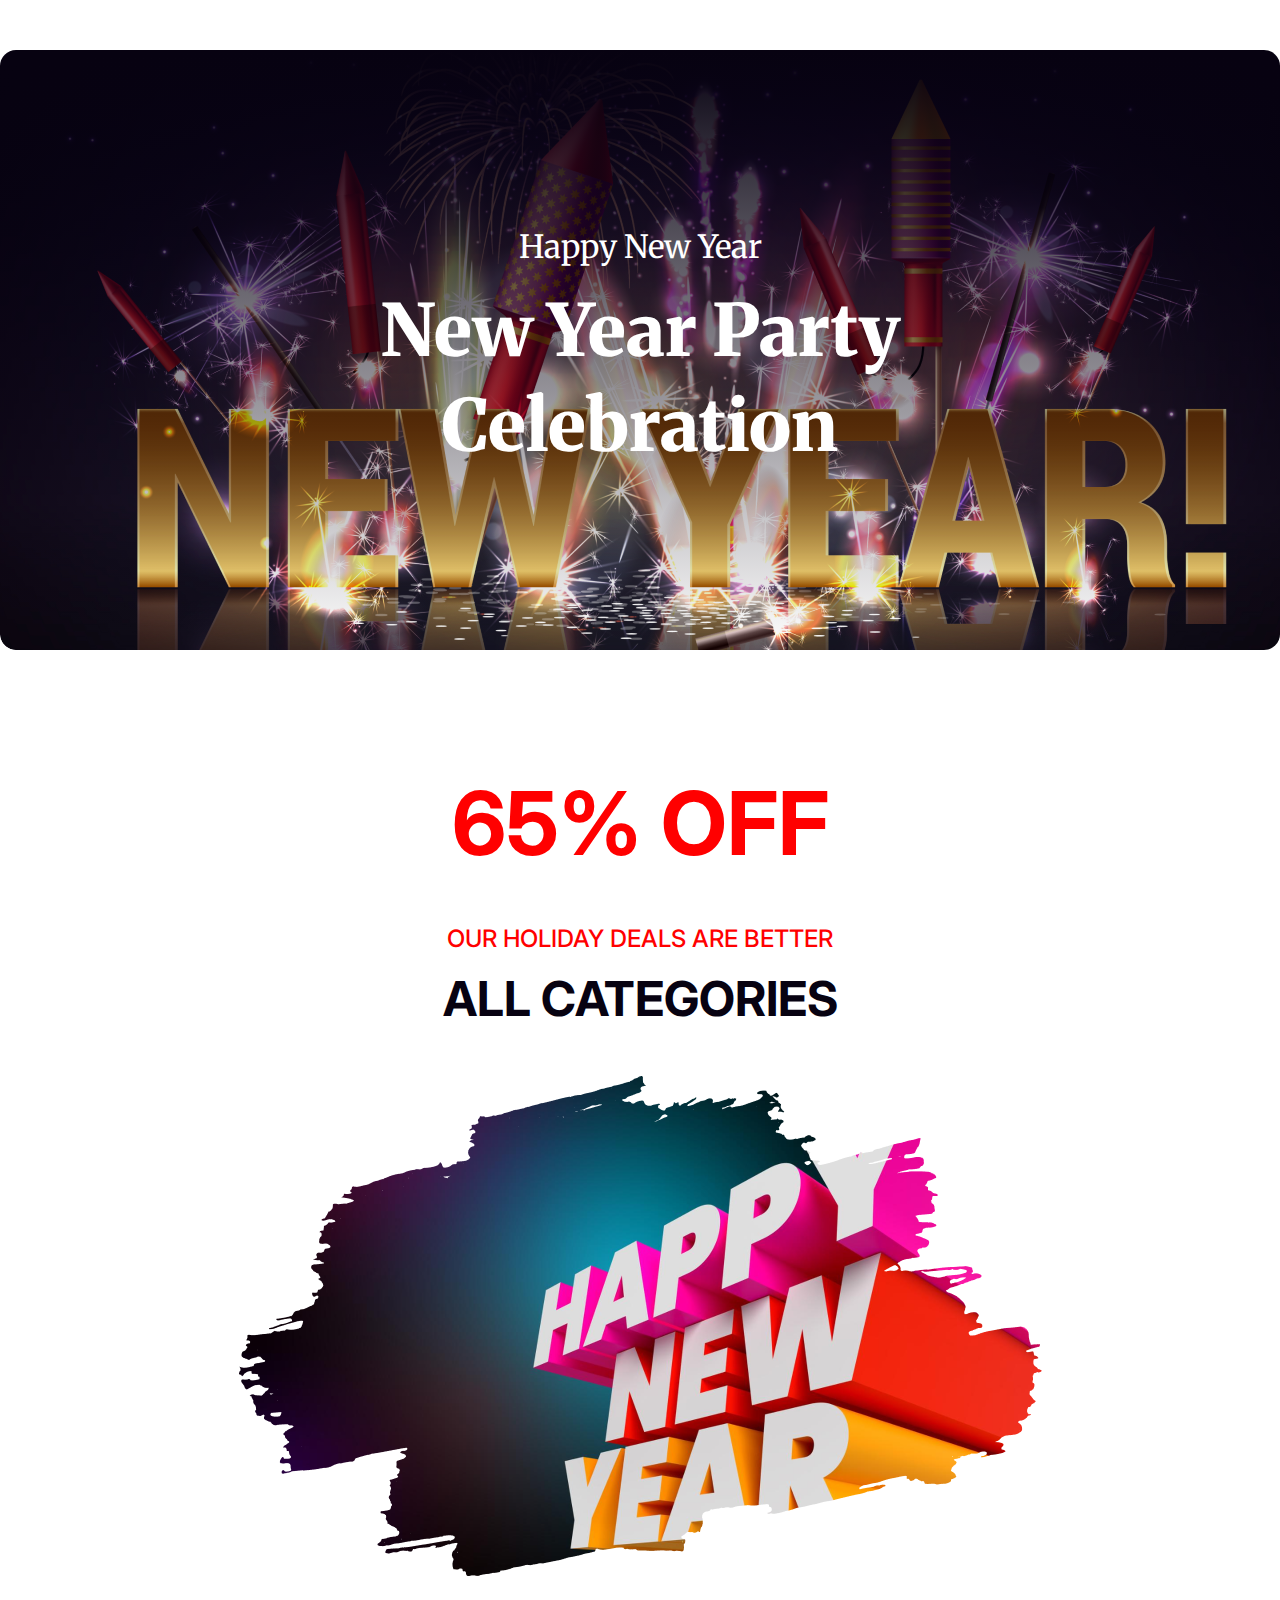
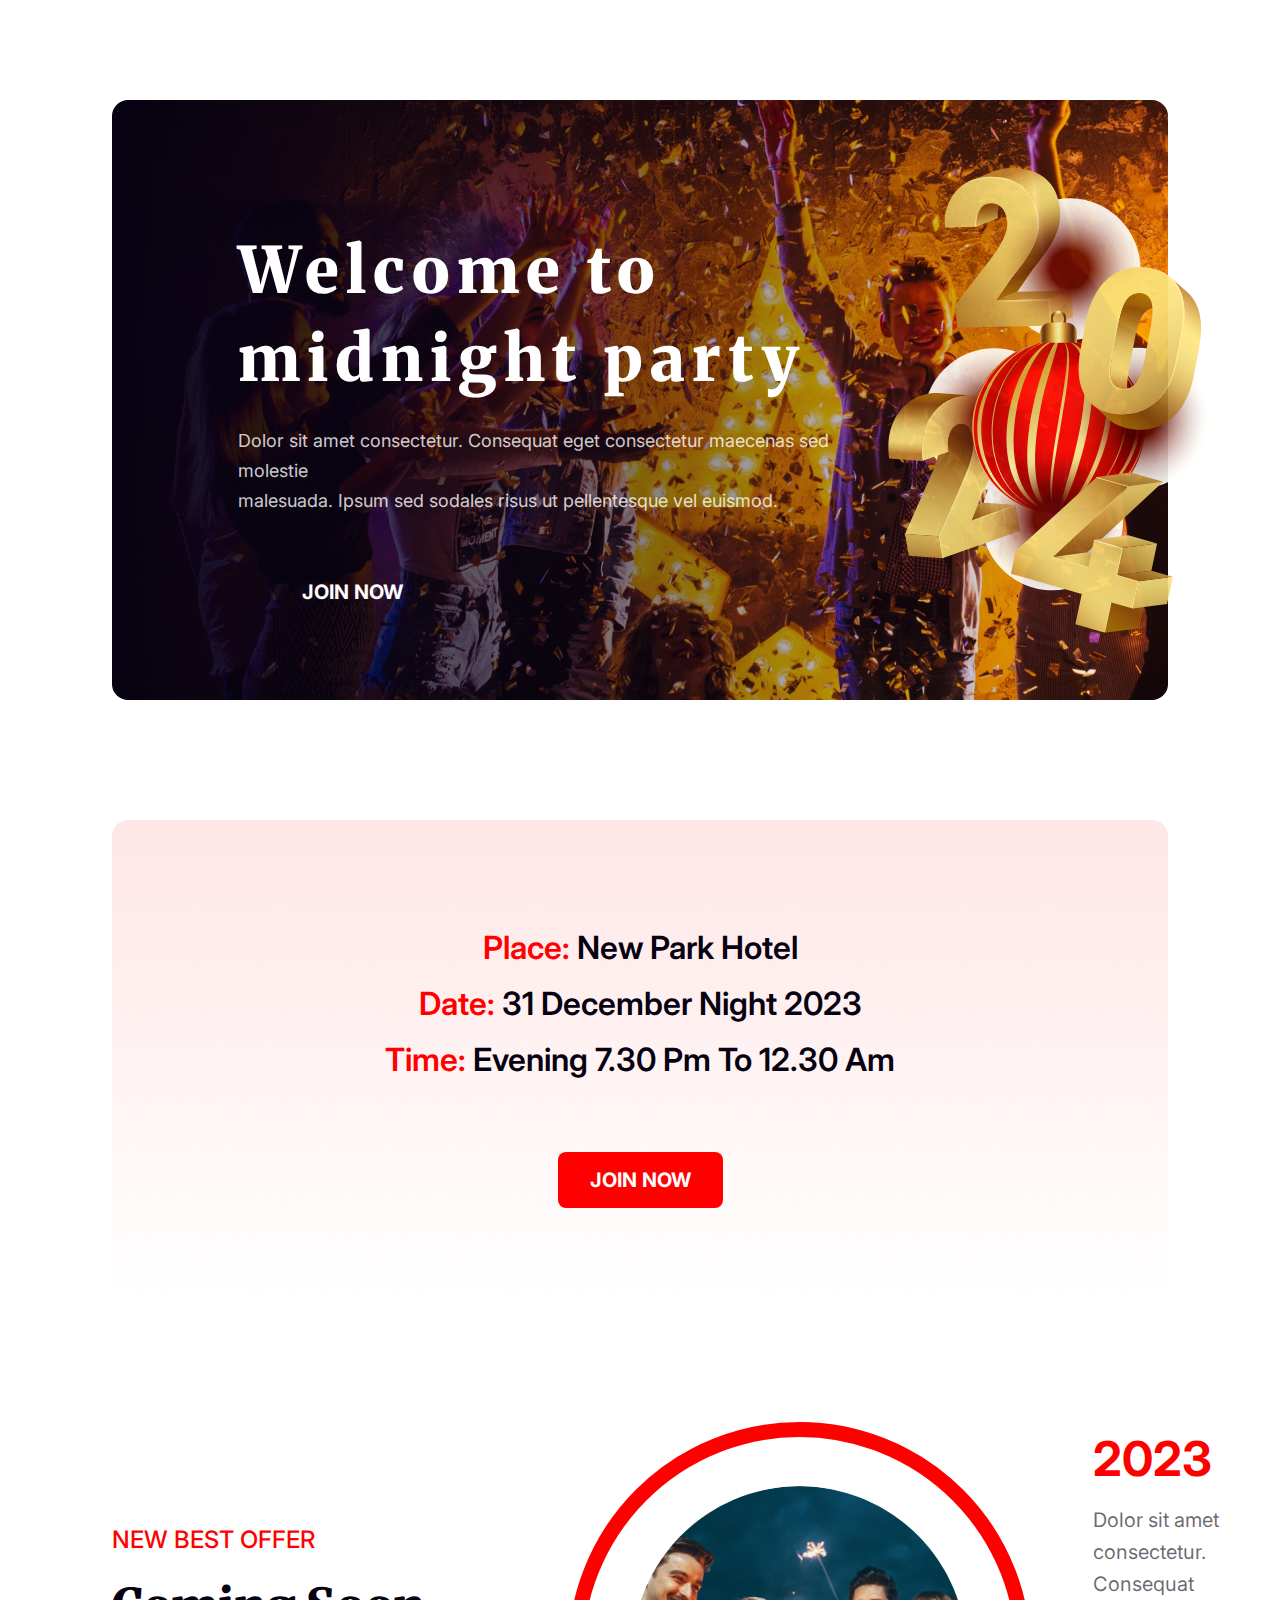
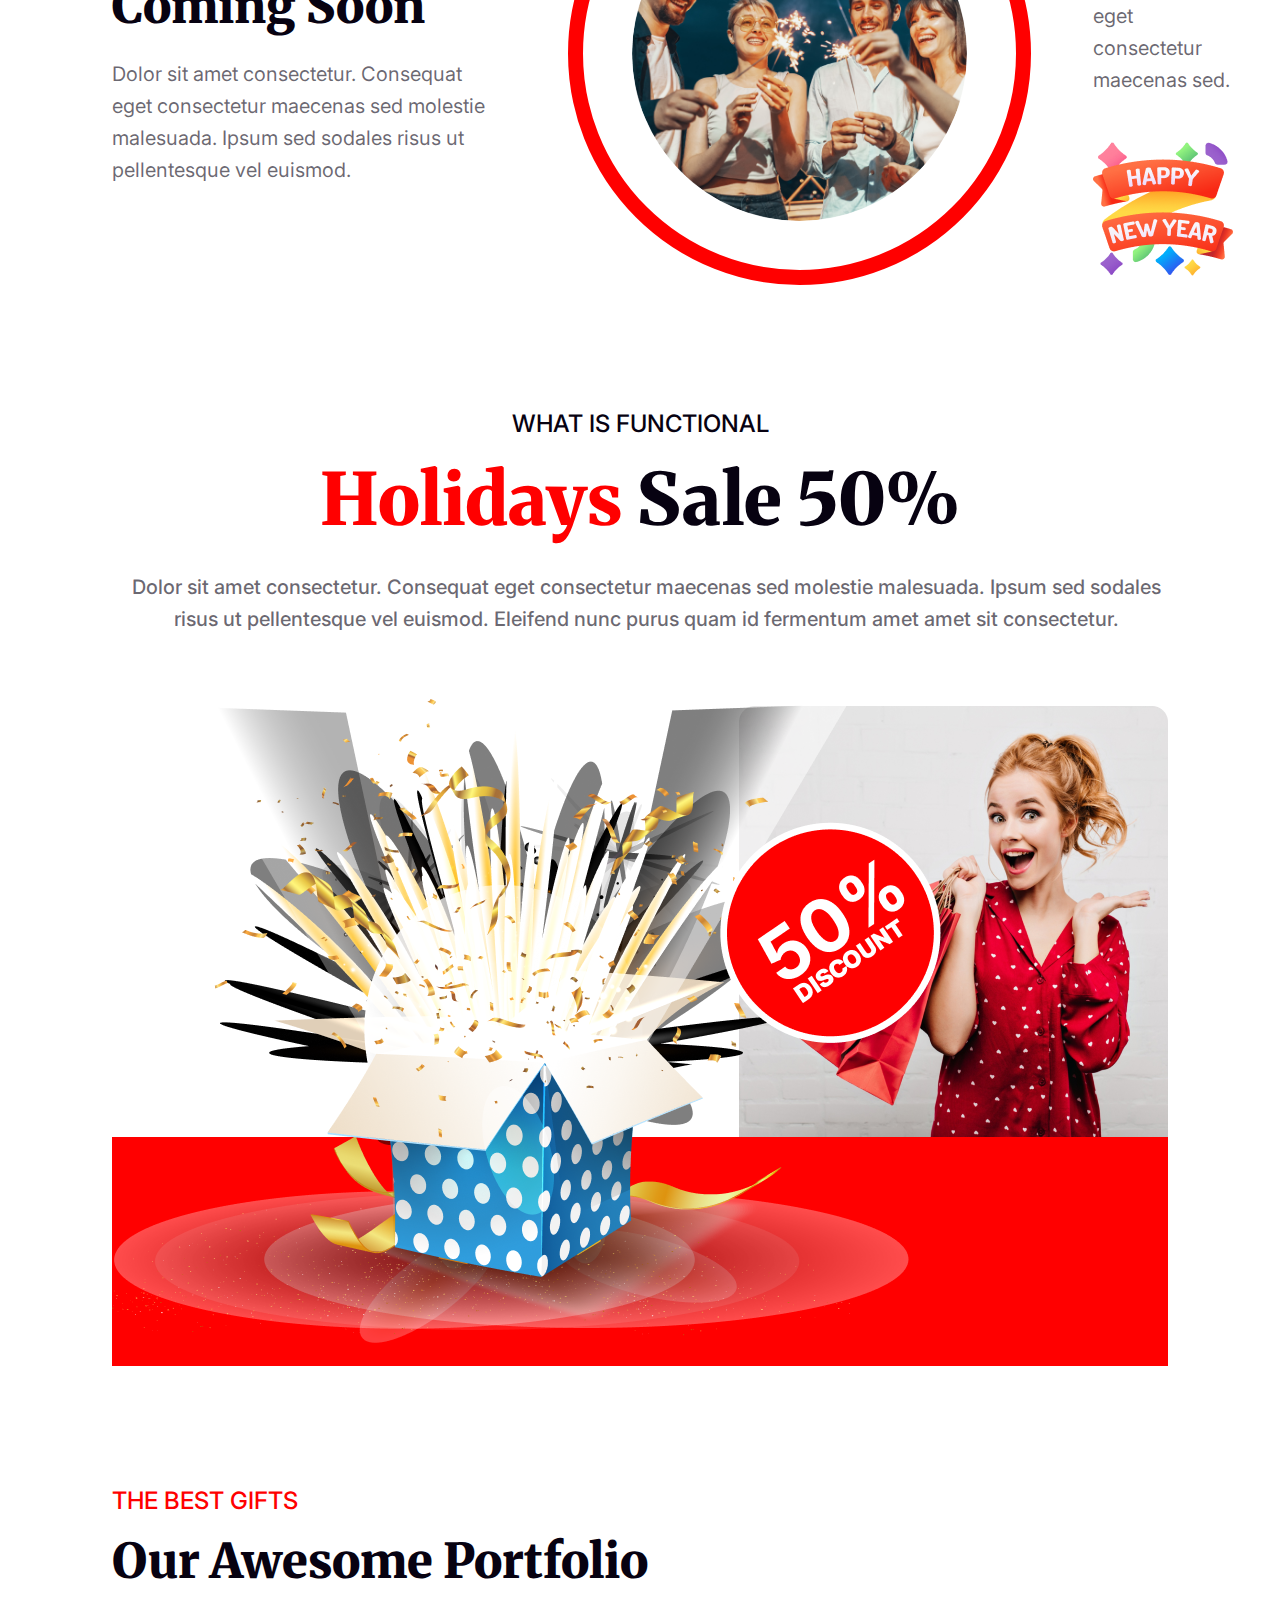
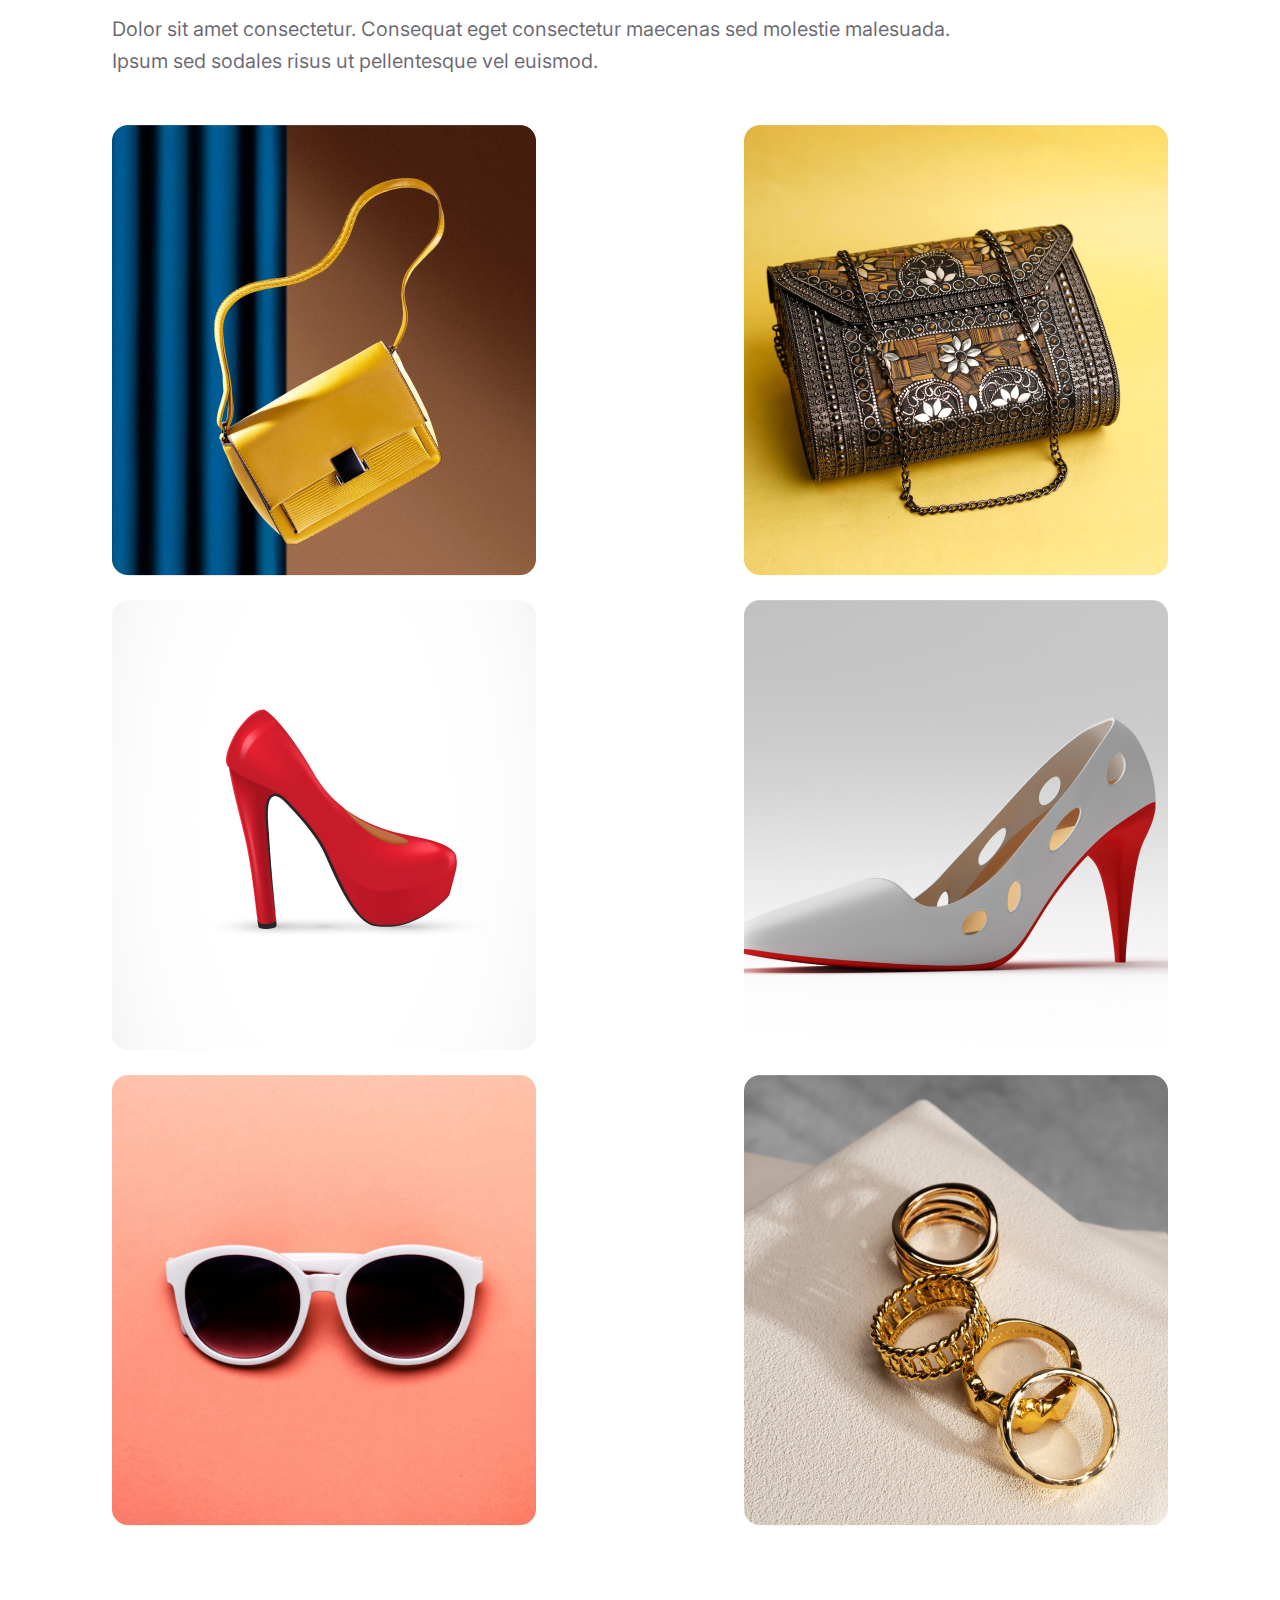
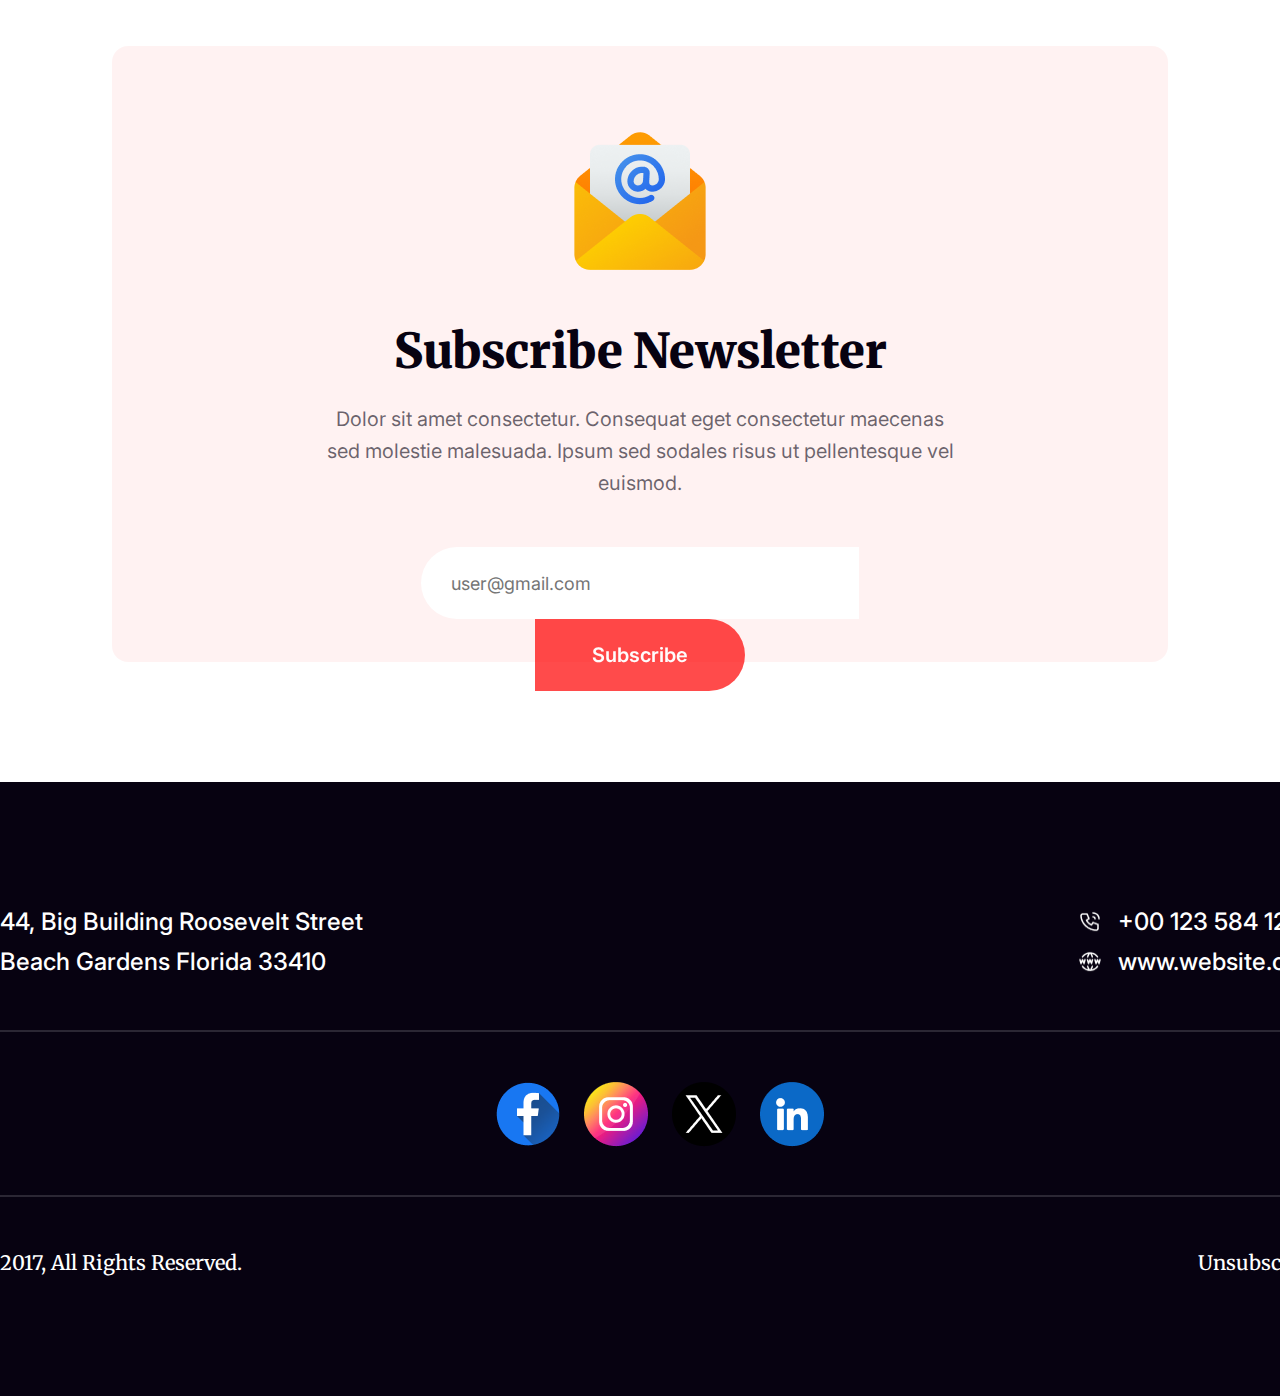
==== index.html @ 9e7c43bc "Hover effect and image link fiexd" ====
<!DOCTYPE html>
<html lang="en">

<head>
    <meta name="author" content="S M Ariful Islam Shawon">
    <meta name="application-name" content="B9A1-New-Year-New-Mission">
    <meta charset="UTF-8">
    <meta name="viewport" content="width=device-width, initial-scale=1.0">
    <title>New Year | New Mission</title>
    <!--Style Sheet-->
    <link rel="stylesheet" href="assets/style/style.css">
</head>

<body>
    <header>
        <!-- Header Banner  |   Sectiion  01-->
        <section class="container banner">
            <div class="banner-text">
                <h4>Happy New Year</h4>
                <h1>New Year Party <br>
                    Celebration</h1>
            </div>
        </section>
    </header>
    <main>
        <section class="container">
            <div class="deals">
                <h1>65% OFF</h1>
                <p>OUR HOLIDAY DEALS ARE BETTER</p>
                <h3>ALL CATEGORIES</h3>
                <img src="assets/images/New Year Photo.png" alt="">
            </div>
        </section>

        <section class="container">
            <div class="container-party">
                <div class="party">
                    <h1>Welcome to <br> midnight party</h1>
                    <p>Dolor sit amet consectetur. Consequat eget consectetur maecenas sed molestie <br> malesuada.
                        Ipsum
                        sed
                        sodales risus ut pellentesque vel euismod. </p>
                    <button class="btn">JOIN NOW</button>
                </div>
                <div class="img-2024">
                    <img src="assets/images/Frame.svg" alt="" class="party-img">

                </div>
            </div>
        </section>

        <section class="container">
            <div class="schedule">
                <h3> <span>Place:</span> New Park Hotel</h3>
                <h3> <span>Date:</span> 31 December Night 2023</h3>
                <h3> <span>Time:</span> Evening 7.30 pm to 12.30 am</h3>

                <button class="btn-primary">JOIN NOW</button>
            </div>
        </section>

        <section class="container">
            <div class="comming-soon">
                <div class="content">
                    <p class="subtitle">NEW BEST OFFER</p>
                    <h2>Coming Soon</h2>
                    <p class="description">Dolor sit amet consectetur. Consequat eget consectetur maecenas sed molestie
                        malesuada. Ipsum sed sodales risus ut pellentesque vel euismod. </p>
                </div>
                <div class="comming-soon-img">
                    <img src="assets/images/Ellipse 1.png" alt="">
                </div>
                <div class="year-2024">
                    <h3>2023</h3>
                    <p>Dolor sit amet consectetur. Consequat eget consectetur maecenas sed.</p>
                    <img src="assets/images/Group 96.png" alt="">
                </div>
            </div>
        </section>

        <section class="container">
            <div class="discount">
                <div class="holiday-sale">
                    <p class="title">WHAT IS FUNCTIONAL</p>
                    <h1 class="title"><span>Holidays</span> Sale 50%</h1>
                    <p class="details">Dolor sit amet consectetur. Consequat eget consectetur maecenas sed
                        molestie malesuada. Ipsum sed sodales risus ut pellentesque vel euismod. Eleifend nunc purus
                        quam id
                        fermentum amet amet sit consectetur.</p>
                </div>

                <div class="holidays-sale-banner">
                    <figure>
                        <img src="assets/images/Group 75.png" alt="">
                    </figure>
                    <img src="assets/images/Group 44.png" alt="" width="307" height="306">
                </div>
            </div>
        </section>




        <section class="container">
            <div class="portfolio">
                <h6>THE BEST GIFTS </h6>
                <h2>Our Awesome Portfolio</h2>
                <p>Dolor sit amet consectetur. Consequat eget consectetur maecenas sed molestie malesuada. Ipsum sed
                    sodales risus ut pellentesque vel euismod. </p>
            </div>

            <div class="image-container">
                <img src="assets/images/Rectangle 3.png" alt="Image">
                <img src="assets/images/Rectangle 4.png" alt="Image">
                <img src="assets/images/Rectangle 5.png" alt="Image">
                <img src="assets/images/Rectangle 6.png" alt="Image">
                <img src="assets/images/Rectangle 7.png" alt="Image">
                <img src="assets/images/Rectangle 8.png" alt="Image">
            </div>



        </section>

        <section class="container">
            <div class="newsletter">
                <img src="assets/images/Group 61.png" alt="email">
                <h1>Subscribe Newsletter</h1>
                <p>Dolor sit amet consectetur. Consequat eget consectetur maecenas sed molestie malesuada. Ipsum sed
                    sodales risus ut pellentesque vel euismod. </p>
                <form action="">
                    <input type="email" class="email" placeholder="user@gmail.com">
                    <button class="Subscribe"> Subscribe</button>
                </form>
            </div>
        </section>
    </main>
    <footer>
        <section class="container footer-container">

            <div class="top-footer">
                <div class="location">
                    <p>44, Big Building Roosevelt Street <br>
                        Beach Gardens Florida 33410</p>
                </div>
                <div class="contact">
                    <div class="contac-info">
                        <img src="assets/images/Call.png" alt="">
                        <p>+00 123 584 124</p>
                    </div>
                    <div class="contac-info">
                        <img src="assets/images/Website.png" alt="">
                        <p>www.website.com</p>
                    </div>
                </div>
            </div>
            <hr>
            <div class="social-media">
                <img src="assets/images/Facebook.png" alt="">
                <img src="assets/images/Instagram.png" alt="">
                <img src="assets/images/Twitter.png" alt="">
                <img src="assets/images/Linkedin.png" alt="">
            </div>
            <hr>

            <div class="copyright">
                <p><small>2017, All Rights Reserved.</small></p>
                <p class="Unsubscribe"><small>Unsubscribe</small></p>

            </div>
        </section>
    </footer>
</body>

</html>
---- assets/style/style.css ----
/* Import Google Fonts */
@import url('https://fonts.googleapis.com/css2?family=Inter:wght@100;200;300;400;500;600;700;800;900&family=Merriweather:wght@300;400;700;900&display=swap');

* {
    margin: 0;
    padding: 0;
    box-sizing: border-box;
    font-family: 'Inter', sans-serif;
    font-family: 'Merriweather', serif;
}

a{
    list-style: none;

}

.container {
    width: 82.5%;
    max-width: 1320px;
    margin: 0 auto;
}

/*---Banner Section----*/
.banner {
    background-image: linear-gradient(180deg, #070211 0%, rgba(7, 2, 17, 0.00) 100%), url('/assets/images/Banner\ Image.png');
    background-size: cover;
    border-radius: 16px;
    width: 100%;
    height: 600px;
    margin-top: 50px;
}

.banner-text {
    padding-top: 177px;
}

.banner h4 {
    color: #fff;
    text-align: center;
    font-family: Merriweather;
    font-size: 32px;
    font-weight: 400;
    margin-bottom: 16px;
}

.banner h1 {
    color: #FFF;
    text-align: center;
    font-family: Merriweather;
    font-size: 72px;
    font-weight: 900;
    line-height: 95px;
}

/*-----Hot Deals-----*/

.deals {
    text-align: center;
    align-items: center;
    padding-top: 120px;
}

.deals h1 {
    color: #F00;
    font-size: 88px;
    font-family: Inter;
    font-weight: 700;
    padding-bottom: 48px;
}

.deals p {
    color: #F00;
    font-size: 24px;
    font-weight: 500;
    font-family: Inter;
    padding-bottom: 16px;
}

.deals h3 {
    color: #070211;
    font-family: Inter;
    font-size: 48px;
    font-weight: 700;
    padding-bottom: 48px;
}

.deals img {
    padding-bottom: 120px;
}

/*-----Part Section -----*/
.container-party {
    background-image: linear-gradient(90deg, #070211 0%, rgba(7, 2, 17, 0.00) 100%), url('../images/Vectorrr.png');
    background-size: cover;
    background-repeat: no-repeat;
    width: 100%;
    height: 600px;
    border-radius: 16px;
    margin-bottom: 120px;
    position: relative;
    display: flex;
    flex-direction: row;

}

.img-2024>img {
    position: relative;
    top: 68px;
    left: 40px;
    width: 319.83px;
    height: 464.662px;
    justify-content: center;
    align-items: center;
}

.party h1,
.party .btn {
    color: #FFF;
}

.party h1,
.party p {
    padding-left: 126px;
}

.btn {
    margin-left: 158px;
}

.party h1 {
    font-family: Merriweather;
    font-size: 64px;
    font-style: normal;
    font-weight: 900;
    line-height: 88px;
    letter-spacing: 7.04px;
    padding-top: 126px;
    padding-bottom: 24px;
}

.party p {
    color: rgba(255, 255, 255, 0.80);
    font-family: Inter;
    font-size: 18px;
    font-weight: 400;
    line-height: 30px;
    padding-bottom: 48px;
}

.btn {
    text-align: center;
    font-family: Inter;
    font-size: 20px;
    font-weight: 700;
    line-height: 24.2px;
    background-color: transparent;
    padding: 16px 32px;
    border: none;
    border-radius: 8px;
    cursor: pointer;
    transition: .2s ease-in-out 0s;
}

.btn:hover{
    transform: scale(1.1);
    background-color: #f00;
}



.img-2024 {
    align-items: center;
    z-index: 1;
    opacity: 90%;
}

.party-img {
    background-position: right;
    padding-top: 68px;
    width: 319.83px;
    height: 464.662px;
    padding: 0.008px 0px 0px 0px;
    flex-direction: column;
    justify-content: center;
    align-items: center;
    flex-shrink: 0;
    background-color: #690B02, #8F4941, #B18079, #CDADA8, #E3D1CD, #F2EAE7, #FCFAF6, #FFFFFC;
}



/*----schedule Section----*/
.schedule {
    background-image: url('../images/Vector.png');
    width: 100%;
    height: 482px;
    border-radius: 16px;
    padding-top: 100px;
    text-align: center;
}

.schedule h3 {
    color: #070211;
    font-family: Inter;
    font-size: 32px;
    font-style: normal;
    font-weight: 600;
    line-height: 56px;
    text-transform: capitalize;
}

.schedule h3 span {
    color: #F00;
    text-align: center;
    font-family: Inter;
    font-size: 32px;
    font-style: normal;
    font-weight: 600;
    line-height: 56px;
    /* 175% */
    text-transform: capitalize;
}

.schedule button {
    margin-top: 64px;
    color: #FFF;
    font-family: Inter;
    font-size: 20px;
    font-weight: 700;
    padding: 16px 32px;
    background-color: #f00;
    border: none;
    border-radius: 8px;
    cursor: pointer;
    transition: .2s ease-in-out 0s;
}

.schedule button:hover{
    transform: scale(1.1);
}

/**-----Comming Soon------*/

.comming-soon {
    display: flex;
    align-items: center;
    justify-content: space-between;
    column-gap: 62.5px;
    padding-top: 120px;
    /* padding-bottom: 120px; */
}

.subtitle {
    color: #F00;
    text-align: center;
    font-family: Inter;
    font-size: 24px;
    font-style: normal;
    font-weight: 500;
    line-height: normal;
    text-align: left;
    padding-bottom: 22px;
}

.content h2 {
    color: #070211;
    font-family: Merriweather;
    font-size: 48px;
    font-style: normal;
    font-weight: 900;
    line-height: normal;
    text-transform: capitalize;
    padding-bottom: 22px;
    width: 393px;
}

.description {
    color: rgba(7, 2, 17, 0.60);
    font-family: Inter;
    font-size: 20px;
    font-style: normal;
    font-weight: 400;
    line-height: 32px;
    /* 160% */
}

.comming-soon-img img {
    background-color: #fff;
    border-radius: 463px;
    border: 15px solid #F00;
    width: 463px;
    height: 463px;
    flex-shrink: 0;
    padding: 49px;
}

.year-2024 h3 {
    color: #F00;
    font-family: Inter;
    font-size: 48px;
    font-style: normal;
    font-weight: 700;
    line-height: normal;
    padding-bottom: 16px;
}

.year-2024 p {
    color: rgba(7, 2, 17, 0.60);
    font-family: Inter;
    font-size: 20px;
    font-style: normal;
    font-weight: 400;
    line-height: 32px;
    padding-bottom: 43px;
}

/*--------Discount --------*/
.discount {
    margin-top: 120px;
}

.holiday-sale {
    text-align: center;
    display: block;
    padding-bottom: 64px;
}

.title {
    color: #070211;
    font-family: Inter;
    font-size: 24px;
    font-style: normal;
    font-weight: 500;
    line-height: normal;
    padding-bottom: 16px;
}

.holiday-sale h1 {
    text-align: center;
    font-family: Merriweather;
    font-size: 72px;
    font-style: normal;
    font-weight: 900;
    line-height: normal;
    padding-bottom: 26px;
    z-index: 100;
}

.holiday-sale h1 span {
    color: #F00;
    text-align: center;
    font-family: Merriweather;
    font-size: 72px;
    font-style: normal;
    font-weight: 900;
    line-height: normal;
}

.discount-sale {
    height: 660px;
}

.details {
    color: rgba(7, 2, 17, 0.60);
    text-align: center;
    font-family: Inter;
    font-size: 20px;
    font-style: normal;
    font-weight: 500;
    line-height: 32px;
    width: 1068px;
    margin: 0 auto;
}



.holidays-sale-banner {
    position: relative;
    display: flex;
    justify-content: space-between;
    background-image: url("../images/Rectangle 2.png"), url("../images/Rectangle 1.png");
    background-repeat: no-repeat;
    background-position: bottom, right 3%;
    width: 100%;
}

.holidays-sale-banner>img {
    position: relative;
    top: 81px;
    right: 22%;
}

/*--------Portfolio----*/
.portfolio {
    padding-top: 120px;
}

.portfolio h6 {
    color: #F00;
    font-family: Inter;
    font-size: 24px;
    font-style: normal;
    font-weight: 500;
    line-height: normal;
    padding-bottom: 16px;
}

.portfolio h2 {
    color: #070211;
    font-family: Merriweather;
    font-size: 48px;
    font-style: normal;
    font-weight: 900;
    line-height: normal;
    text-transform: capitalize;
    padding-bottom: 22px;
}

.portfolio p {
    color: rgba(7, 2, 17, 0.60);
    font-family: Inter;
    font-size: 20px;
    font-style: normal;
    font-weight: 400;
    line-height: 32px;
    width: 896px;
    padding-bottom: 48px;
}



.image-container {
    display: flex;
    flex-direction: row;
    flex-wrap: wrap;
    justify-content: space-between;
    row-gap: 24px;
    padding-bottom: 120px;
}


/*--------Newsletter----*/

.newsletter {
    width: 100%;
    height: 616px;
    border-radius: 16px;
    background: rgba(255, 0, 0, 0.05);
    align-items: center;
    text-align: center;
    margin-bottom: 120px;
}

.newsletter img {
    padding: 80px 0 40px;
}

.newsletter h1 {
    color: #070211;
    font-family: Merriweather;
    font-size: 48px;
    font-weight: 900;
    line-height: normal;
    padding-bottom: 22px;
}


.newsletter p {
    color: rgba(7, 2, 17, 0.60);
    font-family: Inter;
    font-size: 20px;
    font-weight: 400;
    line-height: 32px;
    padding: 0 212px 48px 212px;
}



form {
    position: absolute;
    left: 336px;
    right: 336px;
}

.email {
    width: 438px;
    height: 72px;
    flex-shrink: 0;
    border-radius: 50px 0 0 50px;
    border: none;
    color: rgba(7, 2, 17, 0.30);
    font-family: Inter;
    font-size: 18px;
    font-style: normal;
    font-weight: 400;
    line-height: normal;
    padding: 25px 30px;
}

.Subscribe {
    border-radius: 0px 50px 50px 0px;
    background: #F00;
    width: 210px;
    height: 72px;
    border: none;
    color: #FFF;
    text-align: center;
    font-family: Inter;
    font-size: 20px;
    font-style: normal;
    font-weight: 600;
    line-height: normal;
    text-transform: capitalize;
    cursor: pointer;
    transition: 0.3s;
    opacity: 0.7;
}

.Subscribe:hover{
    opacity: 1;
}

/*-----Footer------*/

footer {
    background: #070211;
}

.footer-container {
    background: #070211;
    width: 1600px;

}

.top-footer {
    display: flex;
    flex-direction: row;
    align-items: center;
    justify-content: space-between;
    padding-top: 120px;
}

.contac-info {
    display: flex;
    flex-direction: row;
    align-items: center;
}

.location p {
    color: #FFF;
    font-family: Inter;
    font-size: 24px;
    font-style: normal;
    font-weight: 500;
    line-height: 40px;
    /* 166.667% */
}

.contac-info p {
    color: #FFF;
    padding-left: 16px;
    font-family: Inter;
    font-size: 24px;
    font-style: normal;
    font-weight: 500;
    line-height: 40px;
}

.contac-info img {
    width: 24px;
    height: 24px;
    flex-shrink: 0;

}

.social-media {
    display: flex;
    flex-direction: row;
    align-items: center;
    justify-content: center;
    column-gap: 24px;
    
}

.social-media > img{
    cursor: pointer;
}

.copyright {
    display: flex;
    flex-direction: row;
    align-items: center;
    justify-content: space-between;
}

.copyright p {
    color: #FFF;
    font-family: Inter;
    font-size: 24px;
    font-style: normal;
    font-weight: 500;
    line-height: normal;
    padding-bottom: 120px;
}



hr {
    width: 1320px;
    border: 1px solid rgba(255, 255, 255, 0.15);
    ;
    margin-bottom: 50px;
    margin-top: 48px;
}
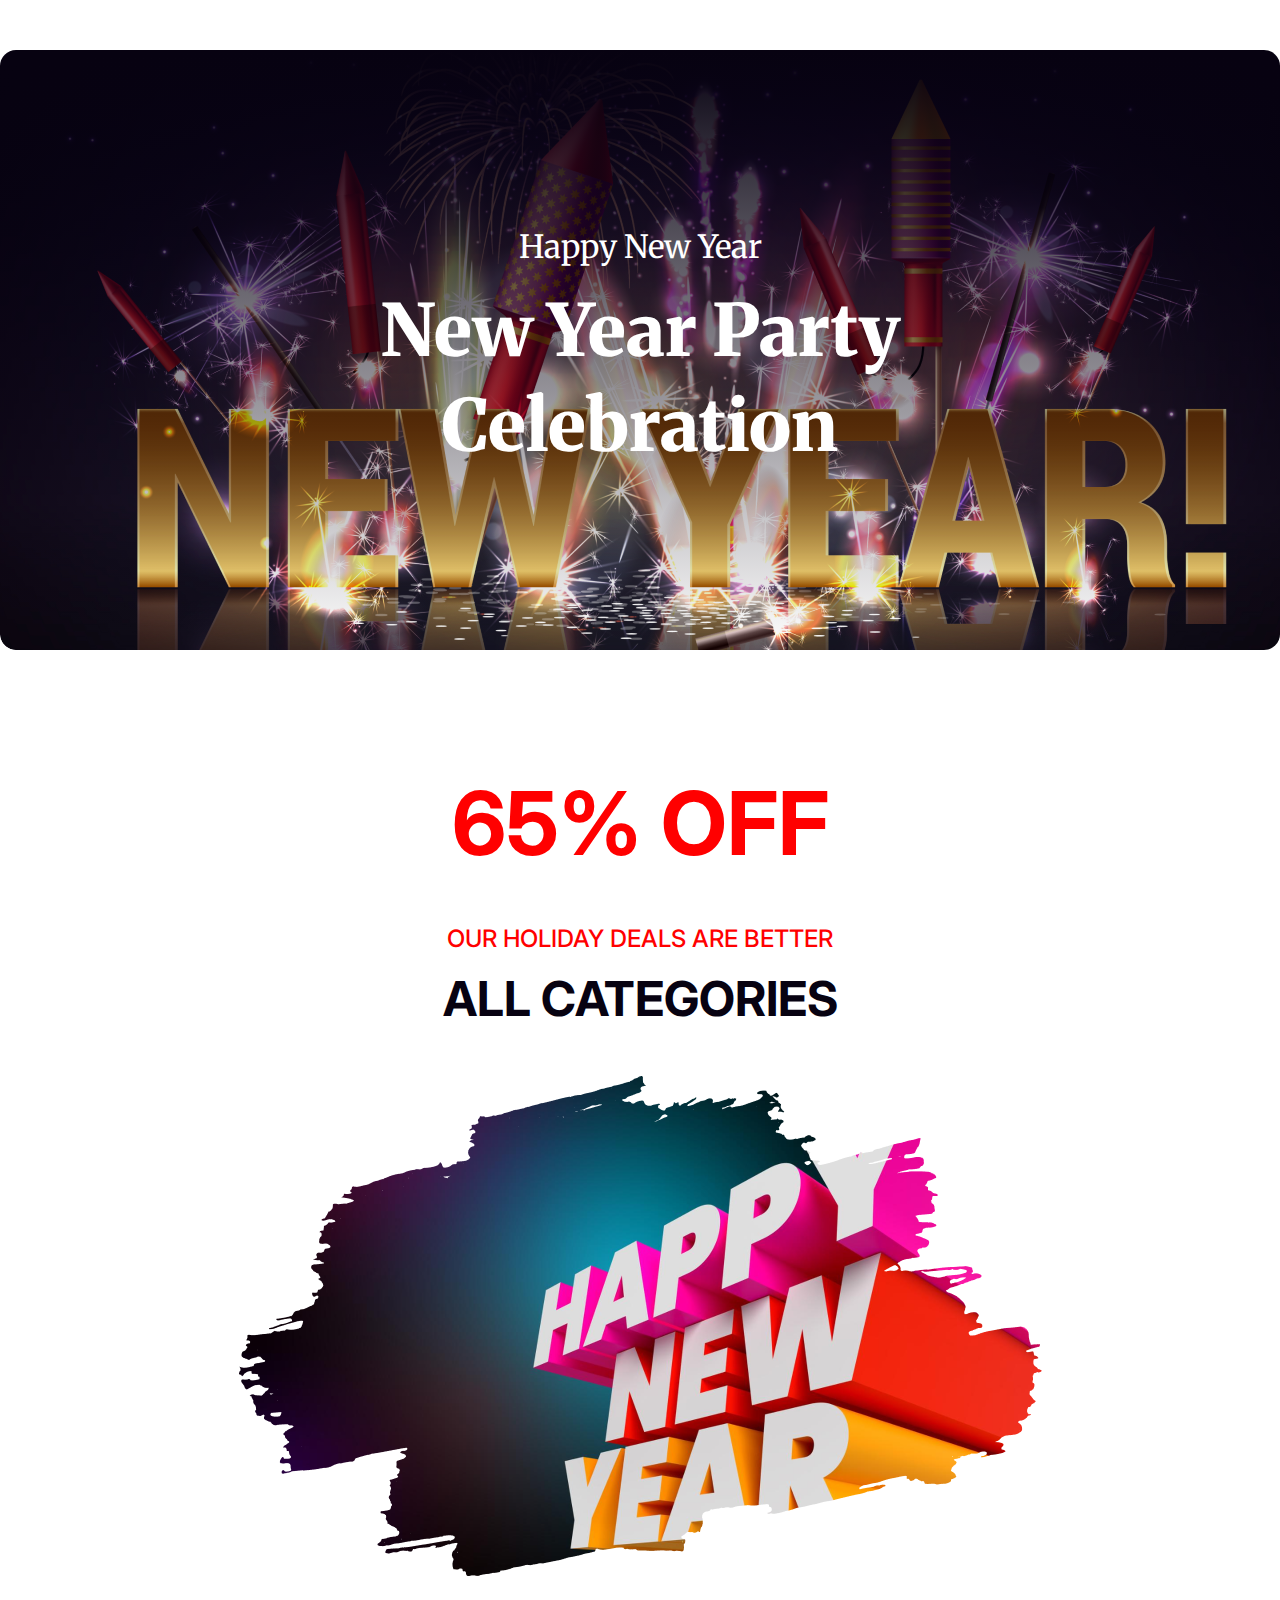
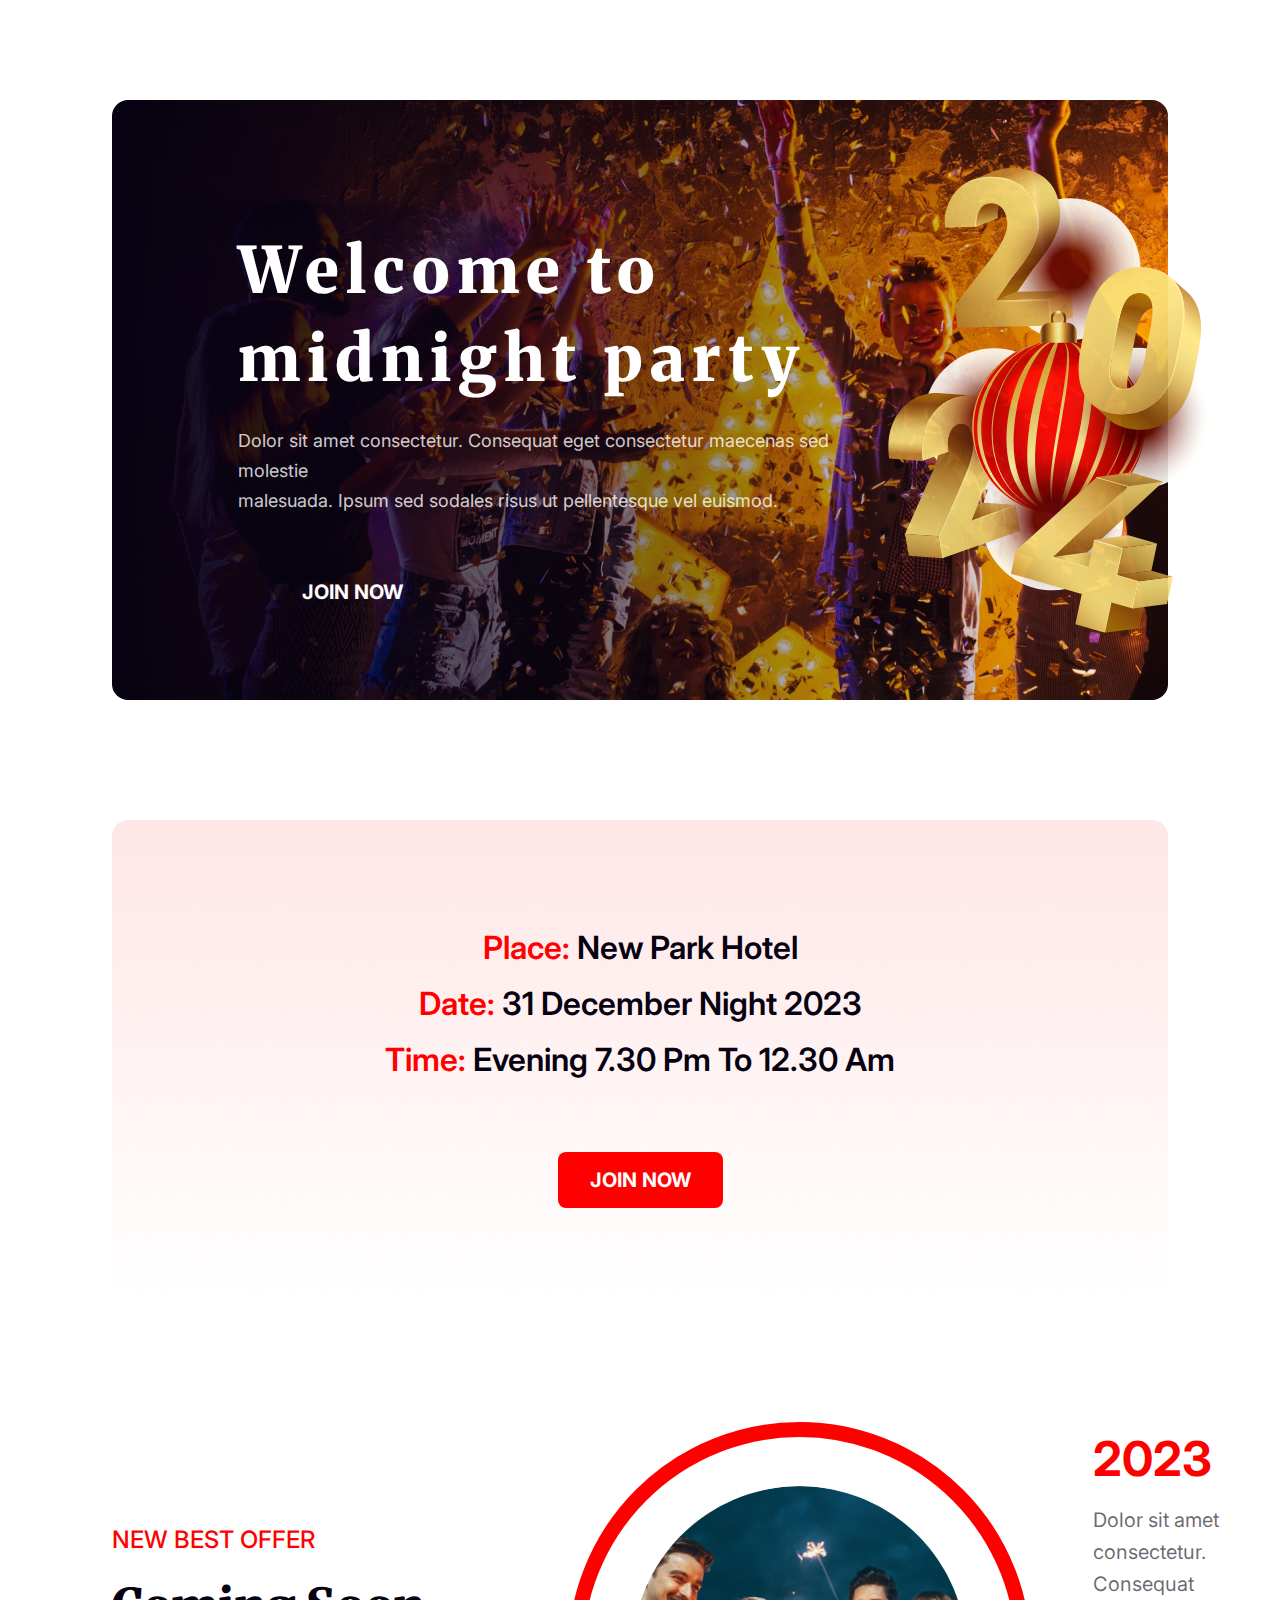
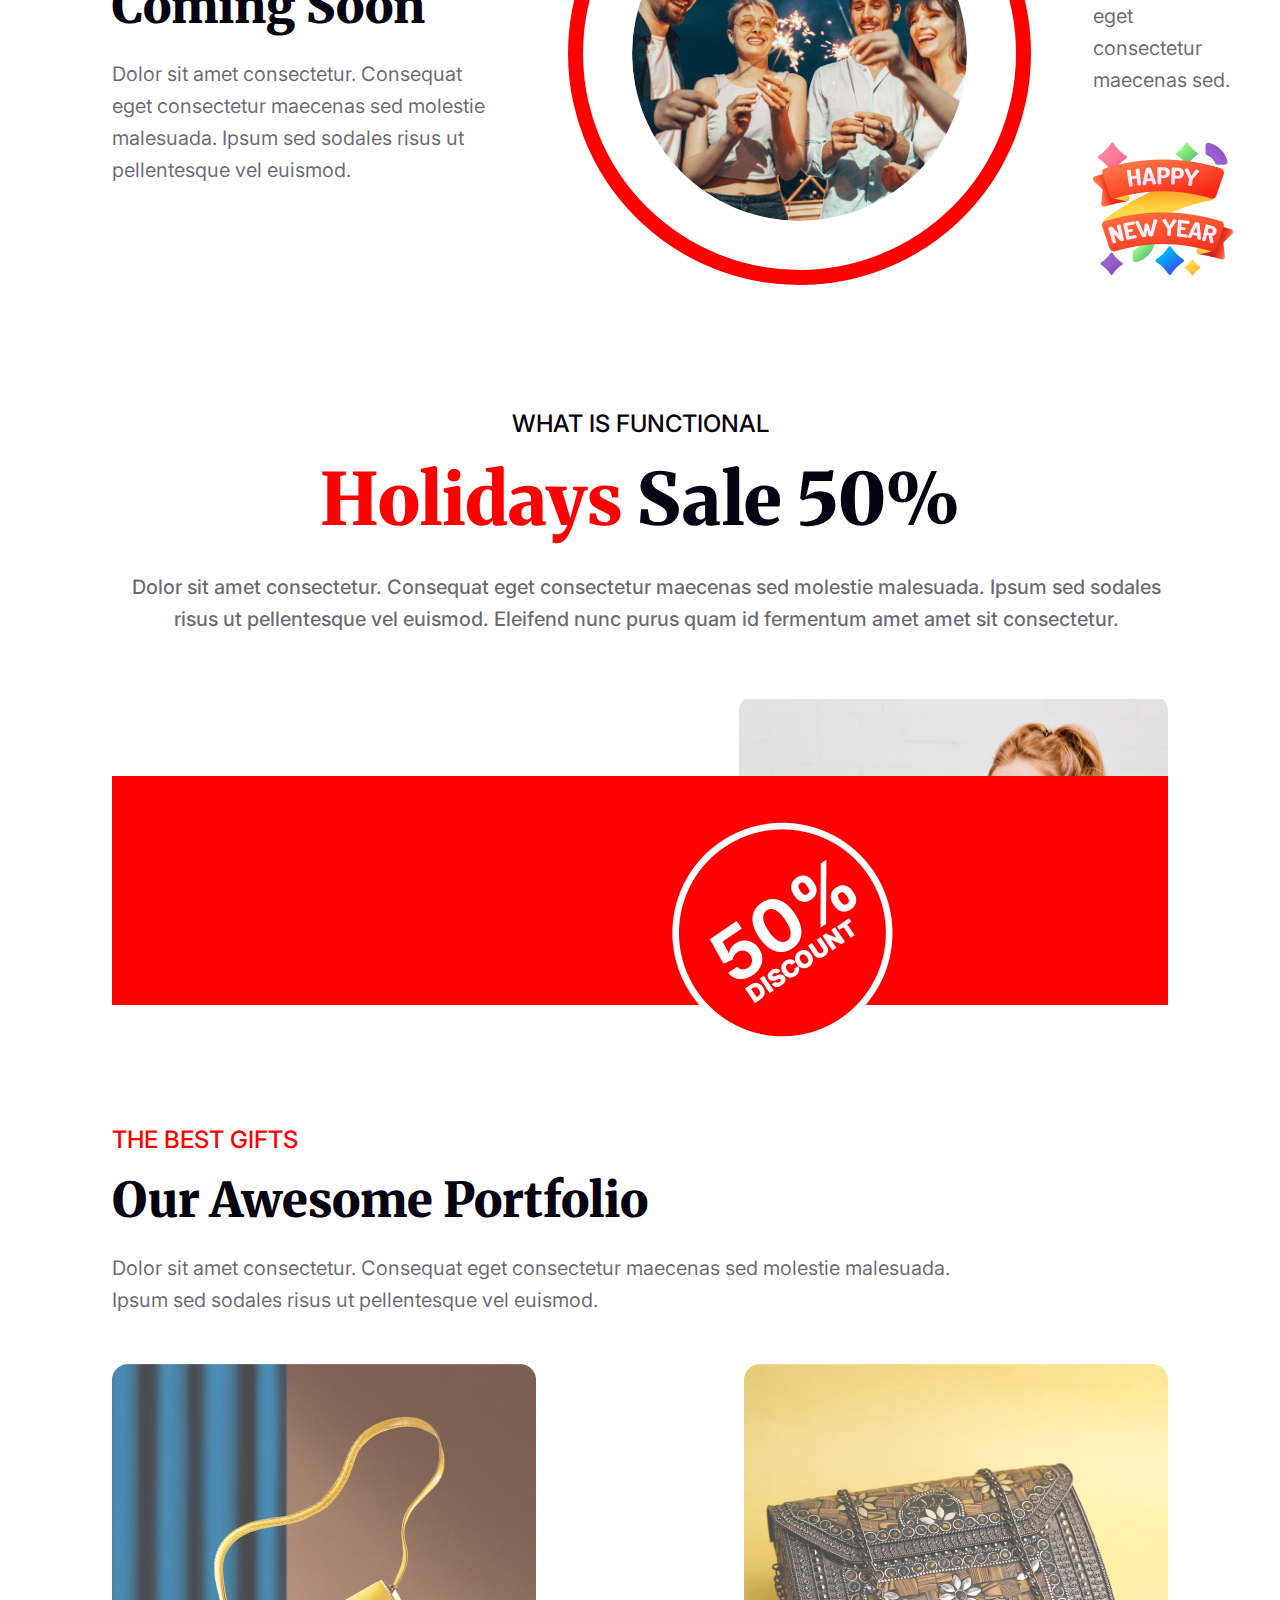
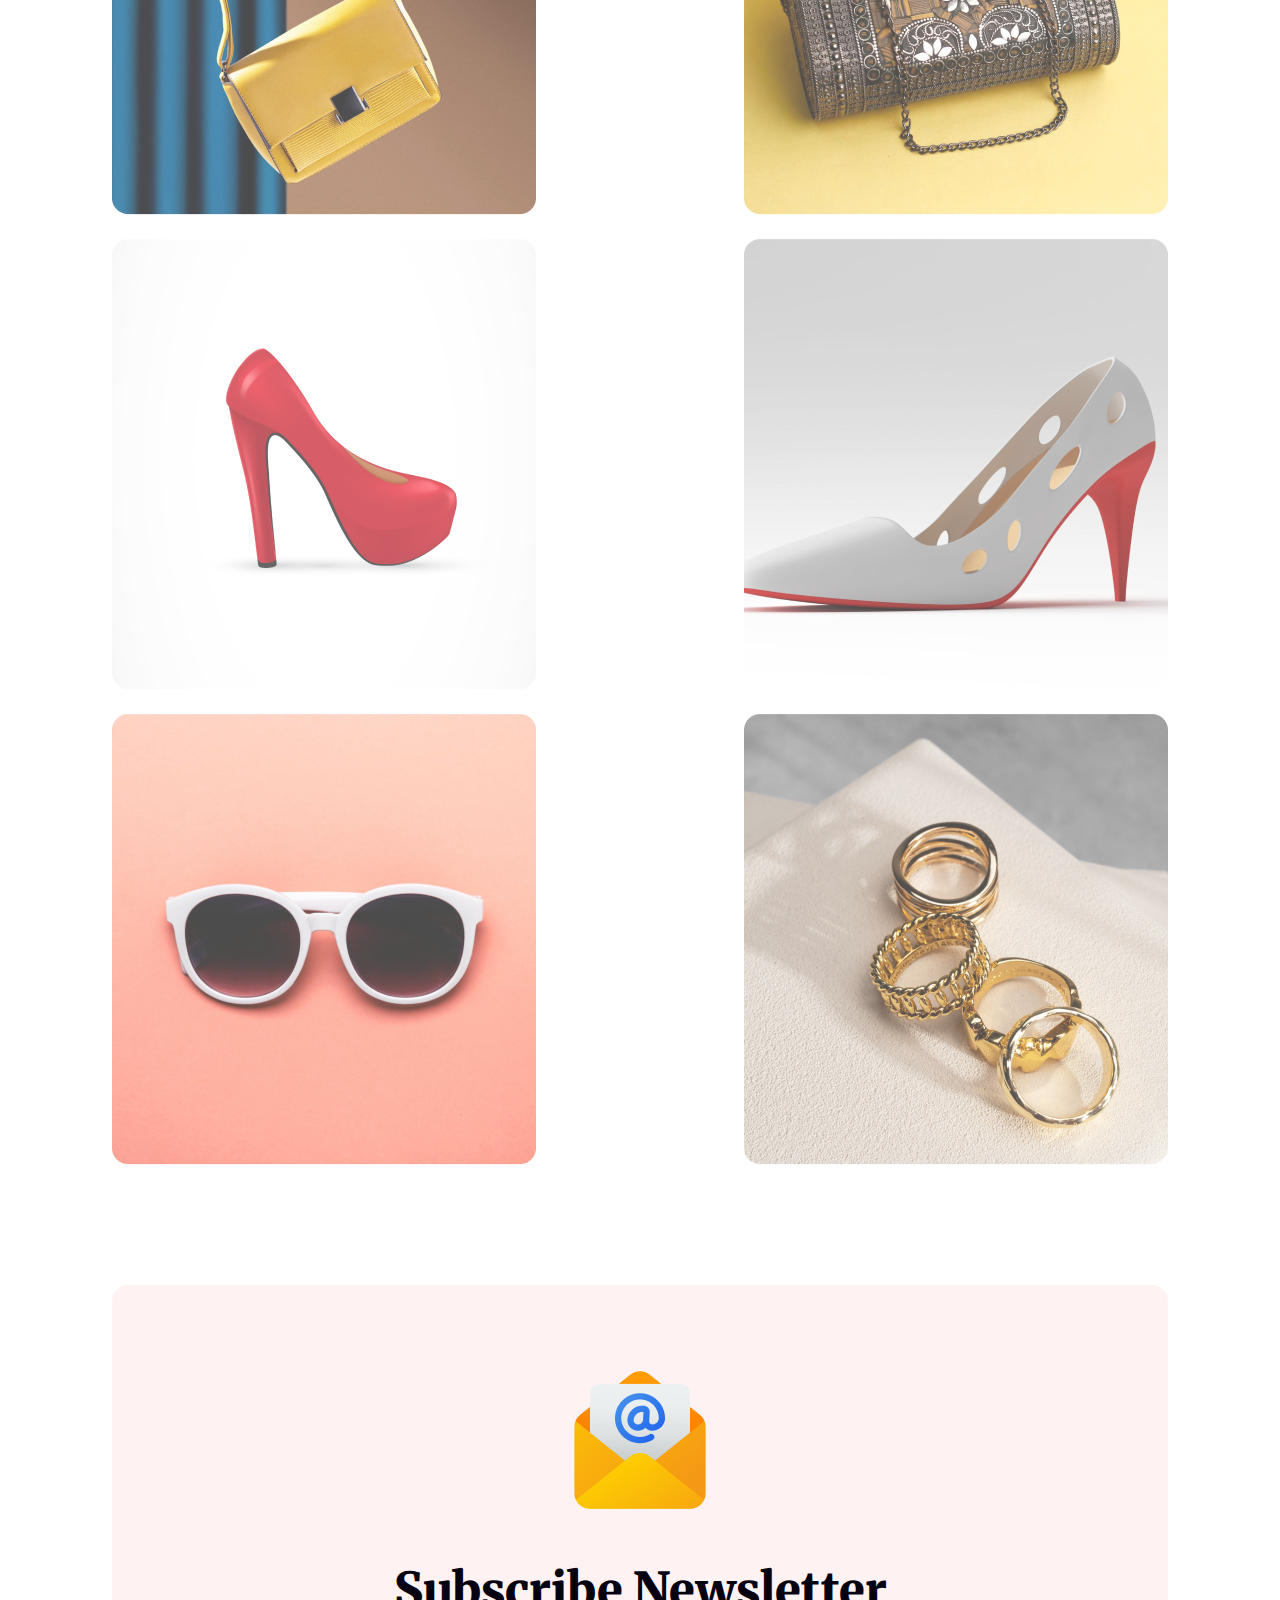
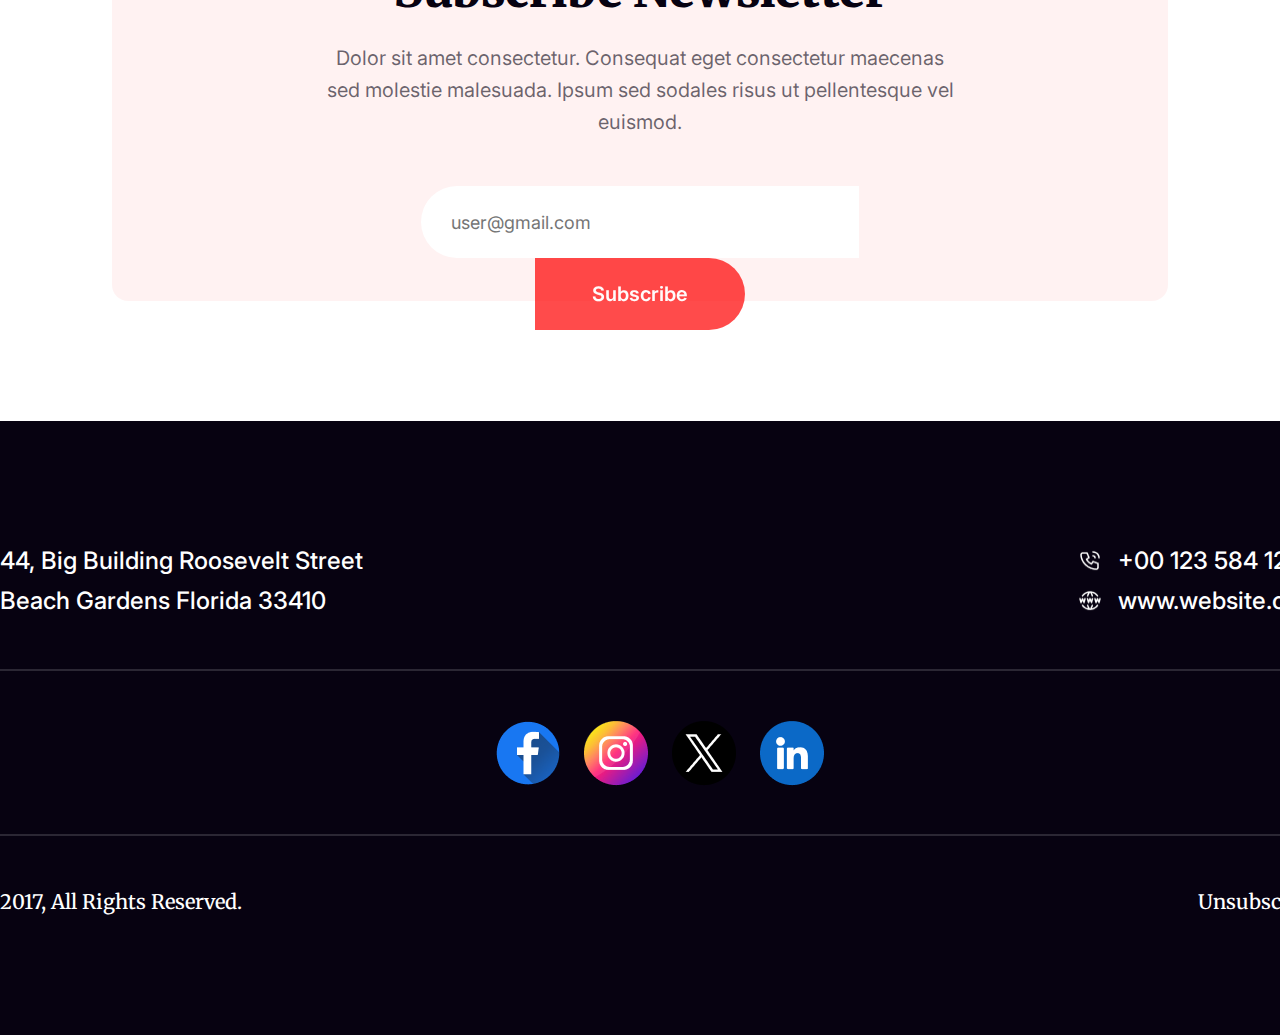
==== commit ec1c266b: "Hover effect and image link fiexd" ====
--- a/index.html
+++ b/index.html
@@ -91,7 +91,8 @@
 
                 <div class="holidays-sale-banner">
                     <figure>
-                        <img src="assets/images/Group 75.png" alt="">
+                        <!-- <img src="assets/images/Group 75.png" alt=""> -->
+                        <img src="assets/images/giftbox (1).svg" alt="">
                     </figure>
                     <img src="assets/images/Group 44.png" alt="" width="307" height="306">
                 </div>
@@ -110,12 +111,14 @@
             </div>
 
             <div class="image-container">
+
                 <img src="assets/images/Rectangle 3.png" alt="Image">
                 <img src="assets/images/Rectangle 4.png" alt="Image">
                 <img src="assets/images/Rectangle 5.png" alt="Image">
                 <img src="assets/images/Rectangle 6.png" alt="Image">
                 <img src="assets/images/Rectangle 7.png" alt="Image">
                 <img src="assets/images/Rectangle 8.png" alt="Image">
+
             </div>
 
 
--- a/assets/style/style.css
+++ b/assets/style/style.css
@@ -22,7 +22,7 @@
 
 /*---Banner Section----*/
 .banner {
-    background-image: linear-gradient(180deg, #070211 0%, rgba(7, 2, 17, 0.00) 100%), url('/assets/images/Banner\ Image.png');
+    background-image: linear-gradient(180deg, #070211 0%, rgba(7, 2, 17, 0.00) 100%), url('../images/Banner\ Image.png');
     background-size: cover;
     border-radius: 16px;
     width: 100%;
@@ -438,6 +438,20 @@
     padding-bottom: 120px;
 }
 
+.image-container img {
+    /* width: 442px;
+    height: 451px; */
+    transition: .3s ease-in-out;
+    opacity: 0.7;
+}
+
+.image-container img:hover {
+    width: 400px;
+    height: 425px;
+    border-radius: 10px;
+    opacity: 1;
+}
+
 
 /*--------Newsletter----*/
 
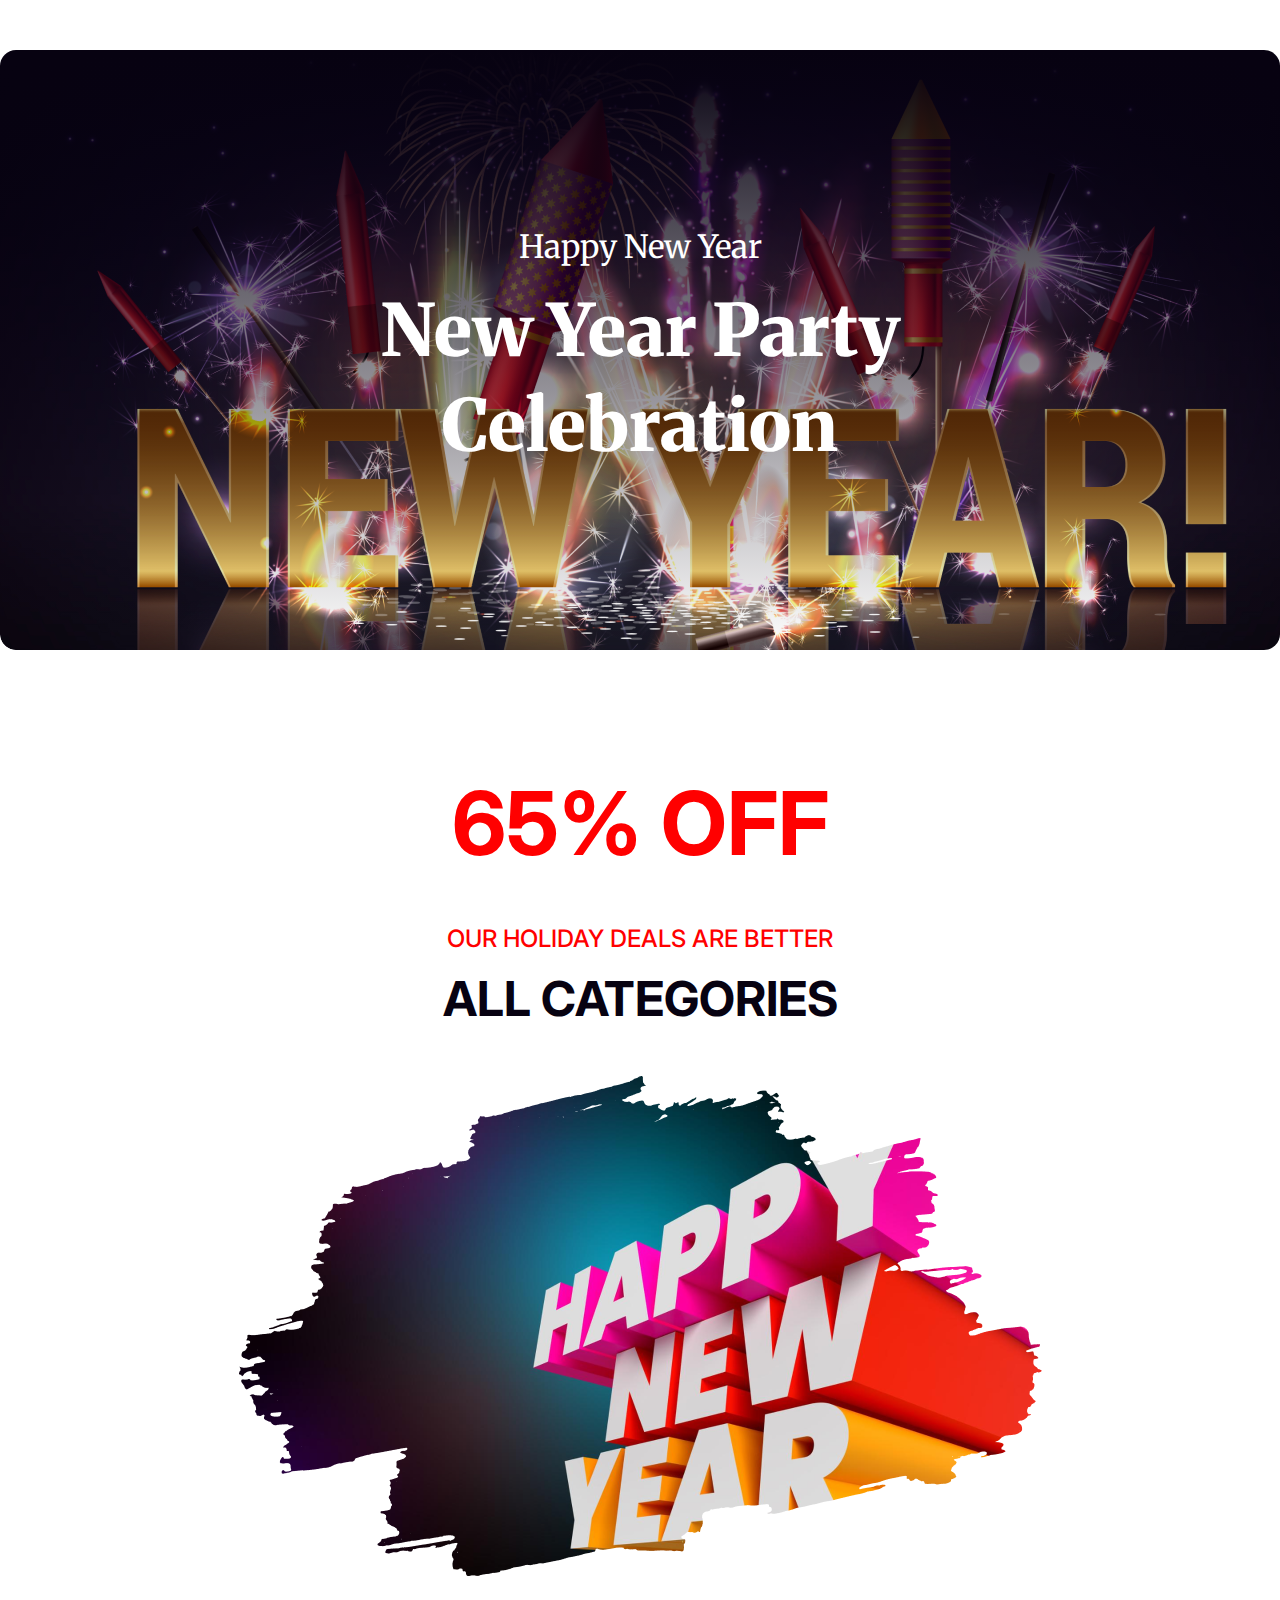
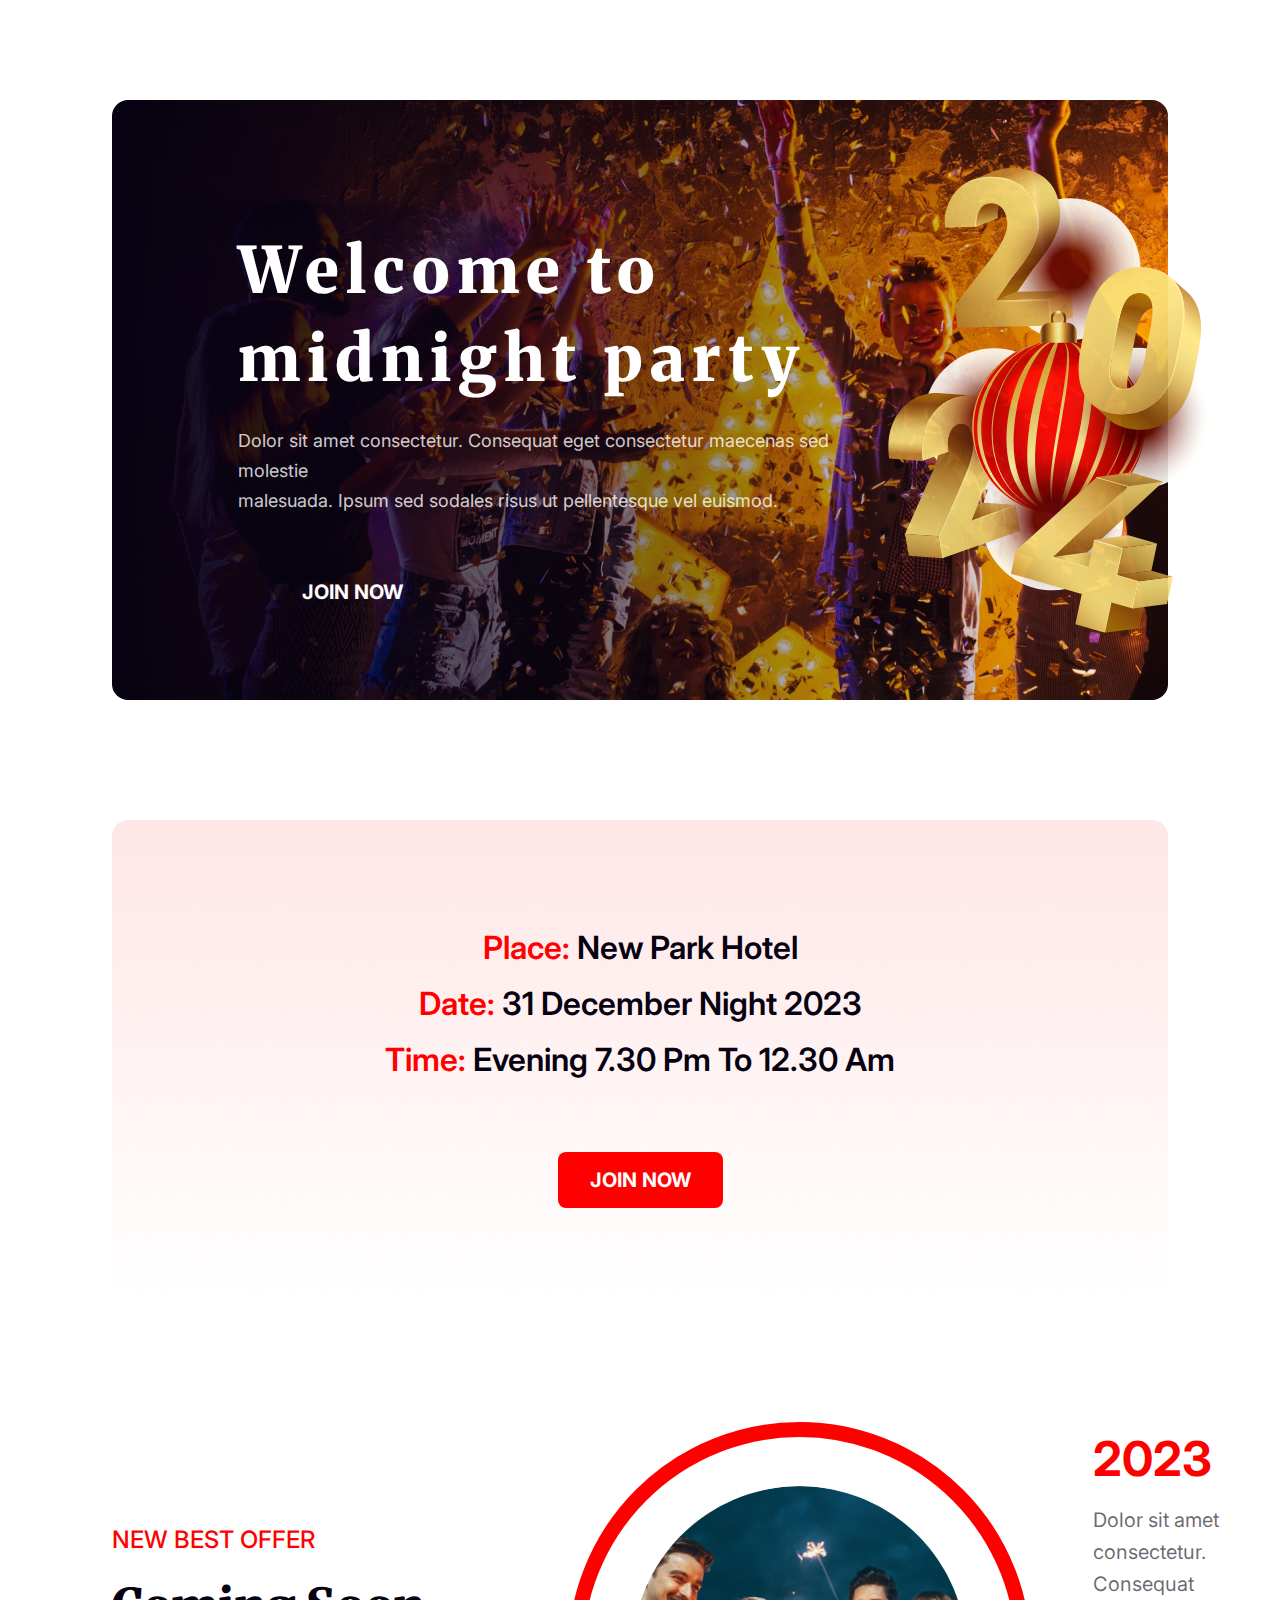
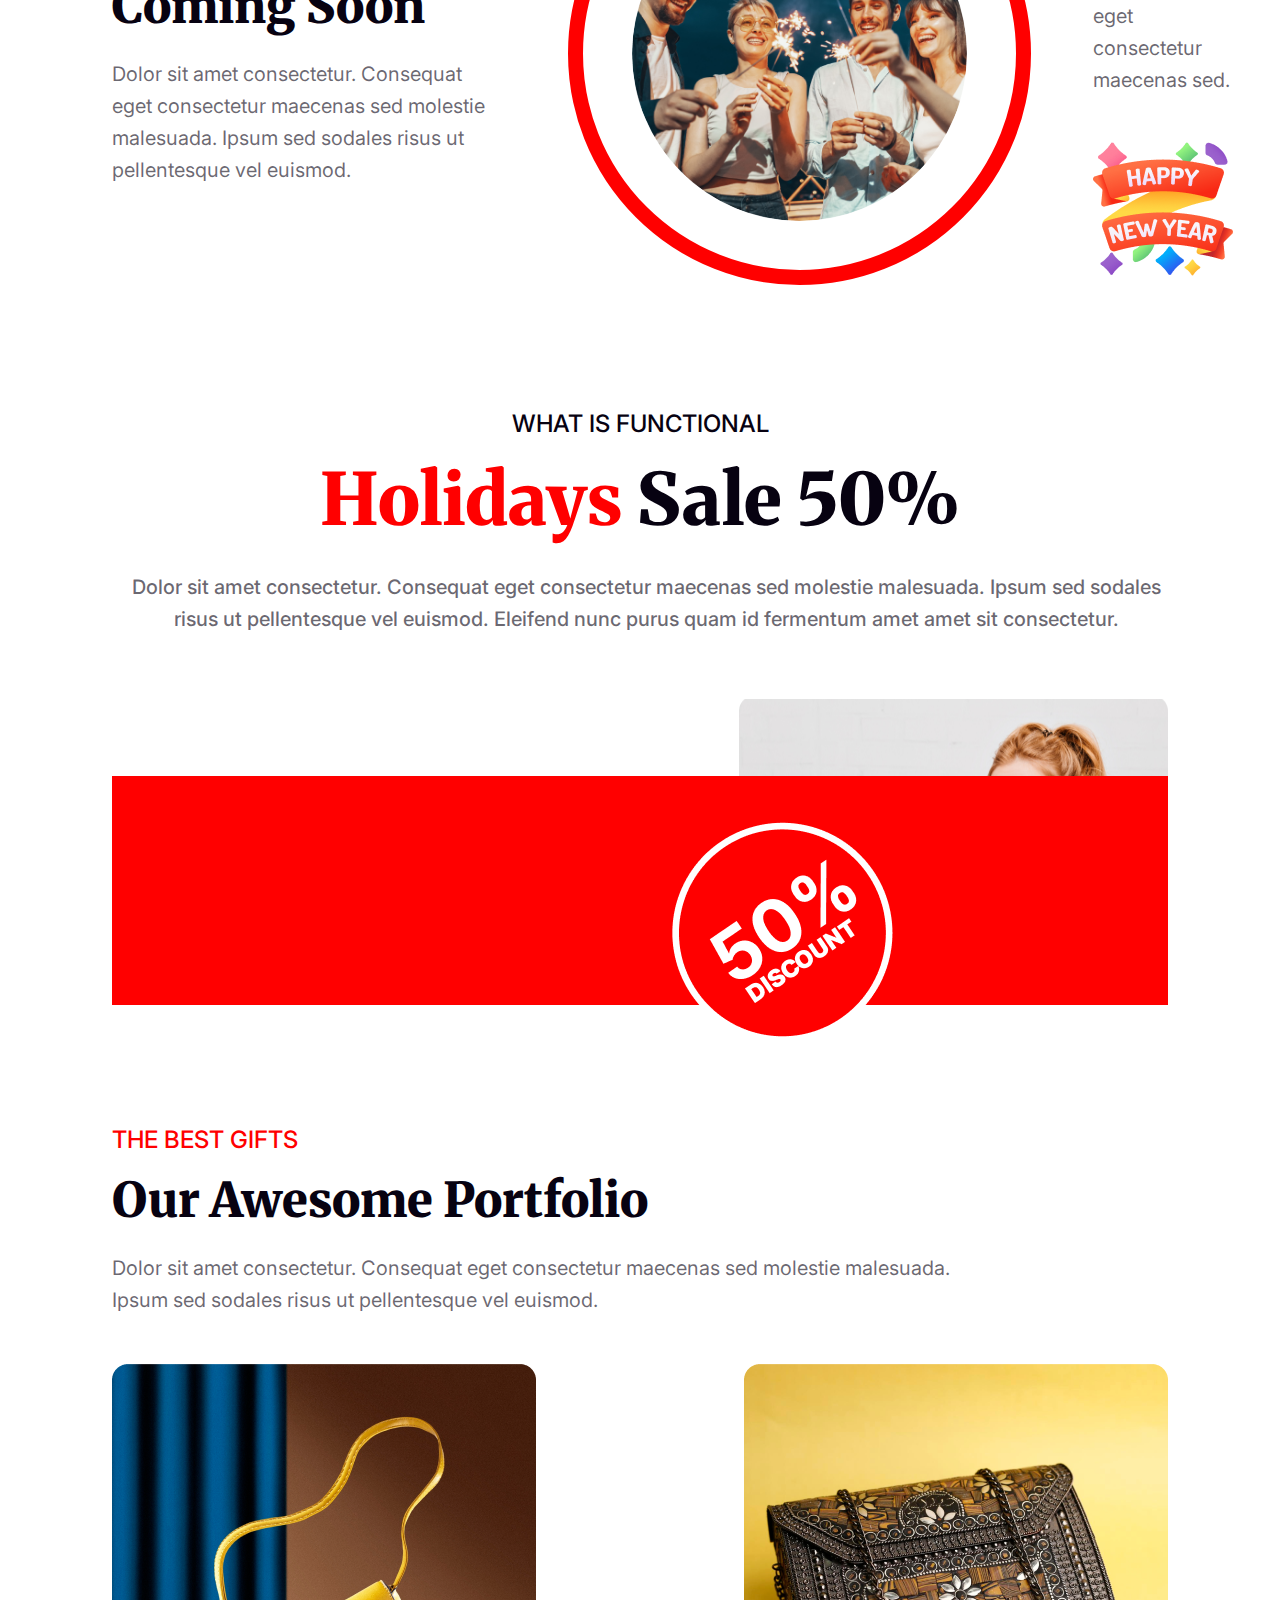
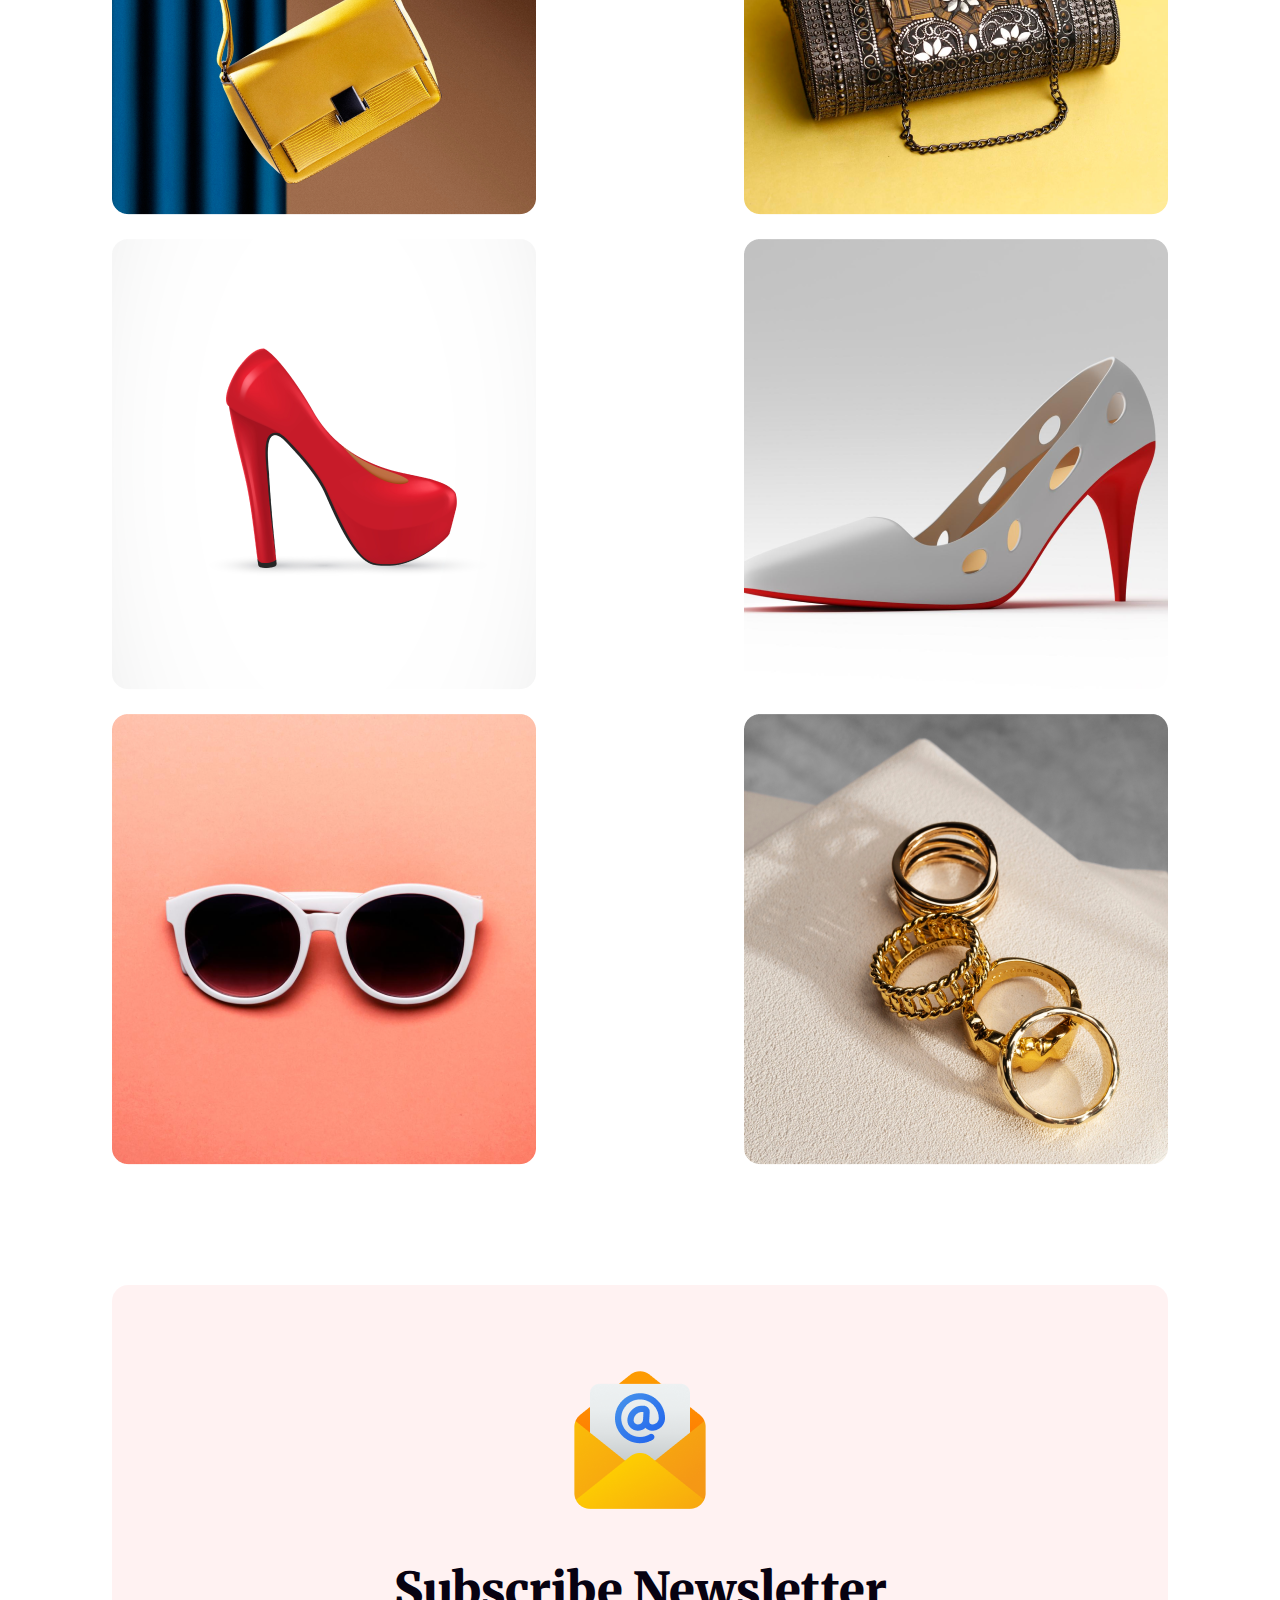
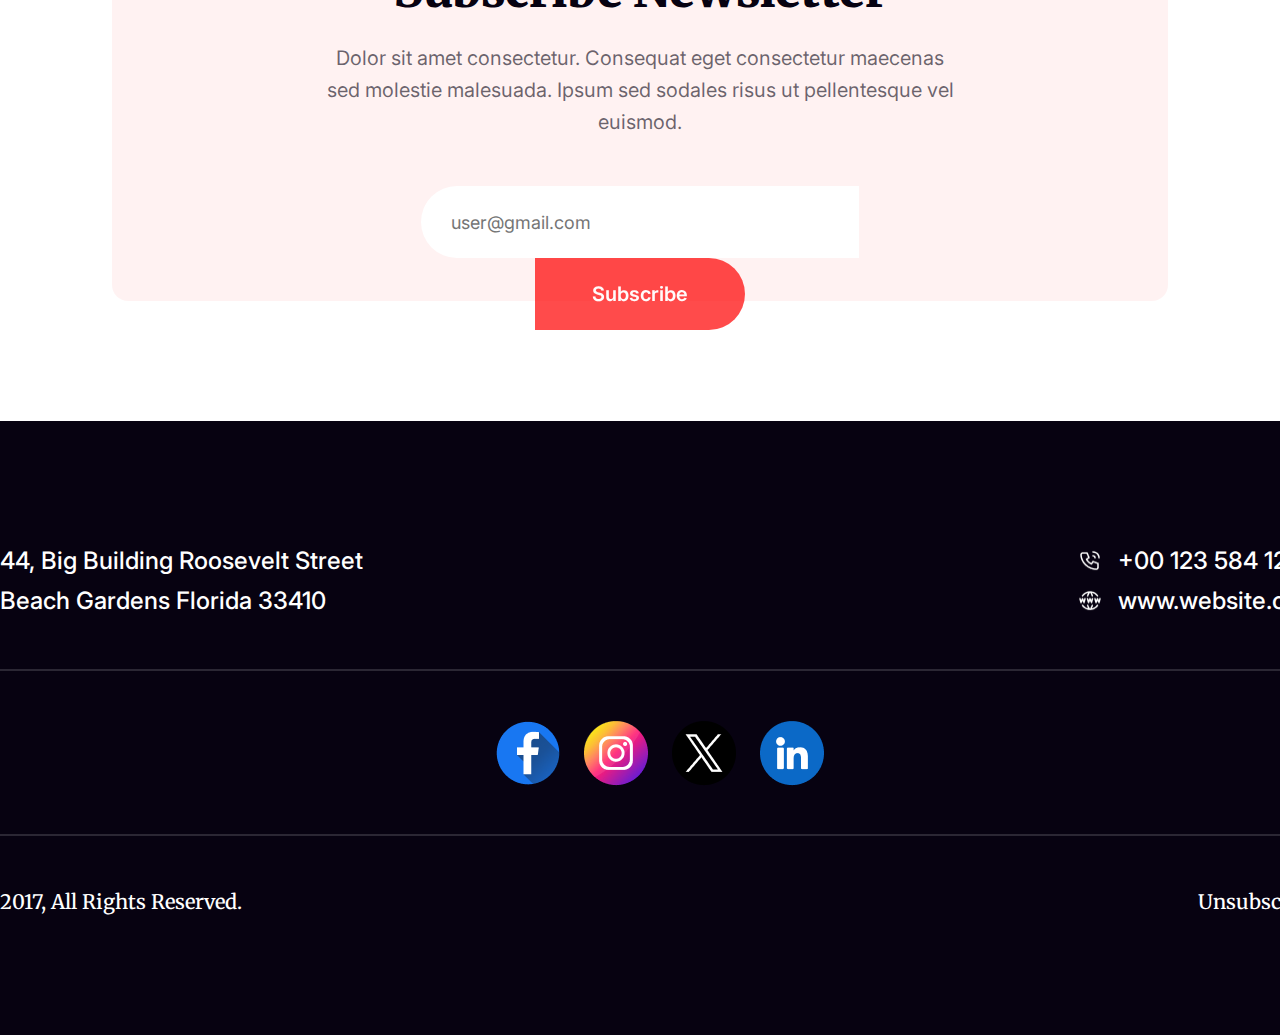
==== commit 8b3c876e: "hover effect addede in portfolio section" ====
--- a/index.html
+++ b/index.html
@@ -7,6 +7,8 @@
     <meta charset="UTF-8">
     <meta name="viewport" content="width=device-width, initial-scale=1.0">
     <title>New Year | New Mission</title>
+    <link rel="icon" type="image/x-icon" href="assets/images/favicon.png">
+
     <!--Style Sheet-->
     <link rel="stylesheet" href="assets/style/style.css">
 </head>
@@ -23,6 +25,7 @@
         </section>
     </header>
     <main>
+        <!-- CATEGORIES -->
         <section class="container">
             <div class="deals">
                 <h1>65% OFF</h1>
@@ -31,7 +34,7 @@
                 <img src="assets/images/New Year Photo.png" alt="">
             </div>
         </section>
-
+        <!-- midnight party -->
         <section class="container">
             <div class="container-party">
                 <div class="party">
@@ -44,21 +47,19 @@
                 </div>
                 <div class="img-2024">
                     <img src="assets/images/Frame.svg" alt="" class="party-img">
-
-                </div>
-            </div>
-        </section>
-
+                </div>
+            </div>
+        </section>
+        <!-- schedule section -->
         <section class="container">
             <div class="schedule">
                 <h3> <span>Place:</span> New Park Hotel</h3>
                 <h3> <span>Date:</span> 31 December Night 2023</h3>
                 <h3> <span>Time:</span> Evening 7.30 pm to 12.30 am</h3>
-
                 <button class="btn-primary">JOIN NOW</button>
             </div>
         </section>
-
+        <!-- comming-soon -->
         <section class="container">
             <div class="comming-soon">
                 <div class="content">
@@ -77,7 +78,7 @@
                 </div>
             </div>
         </section>
-
+        <!--Offer and Discount-->
         <section class="container">
             <div class="discount">
                 <div class="holiday-sale">
@@ -88,7 +89,6 @@
                         quam id
                         fermentum amet amet sit consectetur.</p>
                 </div>
-
                 <div class="holidays-sale-banner">
                     <figure>
                         <!-- <img src="assets/images/Group 75.png" alt=""> -->
@@ -98,10 +98,7 @@
                 </div>
             </div>
         </section>
-
-
-
-
+        <!--Portfolio Gallery -->
         <section class="container">
             <div class="portfolio">
                 <h6>THE BEST GIFTS </h6>
@@ -109,22 +106,55 @@
                 <p>Dolor sit amet consectetur. Consequat eget consectetur maecenas sed molestie malesuada. Ipsum sed
                     sodales risus ut pellentesque vel euismod. </p>
             </div>
-
             <div class="image-container">
-
-                <img src="assets/images/Rectangle 3.png" alt="Image">
+                <!-- <img src="assets/images/Rectangle 3.png" alt="Image">
                 <img src="assets/images/Rectangle 4.png" alt="Image">
                 <img src="assets/images/Rectangle 5.png" alt="Image">
                 <img src="assets/images/Rectangle 6.png" alt="Image">
                 <img src="assets/images/Rectangle 7.png" alt="Image">
-                <img src="assets/images/Rectangle 8.png" alt="Image">
-
-            </div>
-
-
-
-        </section>
-
+                <img src="assets/images/Rectangle 8.png" alt="Image"> -->
+                <div class="project-image">
+                    <img class="portfolio-img" src="assets/images/Rectangle 3.png" alt="project 1">
+                    <div class="project-text">
+                        <div class="project-name">Portfolio 1</div>
+                    </div>
+                </div>
+
+                <div class="project-image">
+                    <img class="portfolio-img" src="assets/images/Rectangle 4.png" alt="project 1">
+                    <div class="project-text">
+                        <div class="project-name">Portfolio 2</div>
+                    </div>
+                </div>
+
+                <div class="project-image">
+                    <img class="portfolio-img" src="assets/images/Rectangle 5.png" alt="project 1">
+                    <div class="project-text">
+                        <div class="project-name">Portfolio 3</div>
+                    </div>
+                </div>
+
+                <div class="project-image">
+                    <img class="portfolio-img" src="assets/images/Rectangle 6.png" alt="project 1">
+                    <div class="project-text">
+                        <div class="project-name">Portfolio 4</div>
+                    </div>
+                </div>
+                <div class="project-image">
+                    <img class="portfolio-img" src="assets/images/Rectangle 7.png" alt="project 1">
+                    <div class="project-text">
+                        <div class="project-name">Portfolio 5</div>
+                    </div>
+                </div>
+                <div class="project-image">
+                    <img class="portfolio-img" src="assets/images/Rectangle 8.png" alt="project 1">
+                    <div class="project-text">
+                        <div class="project-name">Portfolio 6</div>
+                    </div>
+                </div>
+            </div>
+        </section>
+        <!--Newsletter-->
         <section class="container">
             <div class="newsletter">
                 <img src="assets/images/Group 61.png" alt="email">
@@ -140,7 +170,6 @@
     </main>
     <footer>
         <section class="container footer-container">
-
             <div class="top-footer">
                 <div class="location">
                     <p>44, Big Building Roosevelt Street <br>
@@ -165,11 +194,9 @@
                 <img src="assets/images/Linkedin.png" alt="">
             </div>
             <hr>
-
             <div class="copyright">
                 <p><small>2017, All Rights Reserved.</small></p>
                 <p class="Unsubscribe"><small>Unsubscribe</small></p>
-
             </div>
         </section>
     </footer>
--- a/assets/style/style.css
+++ b/assets/style/style.css
@@ -1,6 +1,5 @@
 /* Import Google Fonts */
 @import url('https://fonts.googleapis.com/css2?family=Inter:wght@100;200;300;400;500;600;700;800;900&family=Merriweather:wght@300;400;700;900&display=swap');
-
 * {
     margin: 0;
     padding: 0;
@@ -8,18 +7,14 @@
     font-family: 'Inter', sans-serif;
     font-family: 'Merriweather', serif;
 }
-
 a{
     list-style: none;
-
-}
-
+}
 .container {
     width: 82.5%;
     max-width: 1320px;
     margin: 0 auto;
 }
-
 /*---Banner Section----*/
 .banner {
     background-image: linear-gradient(180deg, #070211 0%, rgba(7, 2, 17, 0.00) 100%), url('../images/Banner\ Image.png');
@@ -29,11 +24,9 @@
     height: 600px;
     margin-top: 50px;
 }
-
 .banner-text {
     padding-top: 177px;
 }
-
 .banner h4 {
     color: #fff;
     text-align: center;
@@ -42,7 +35,6 @@
     font-weight: 400;
     margin-bottom: 16px;
 }
-
 .banner h1 {
     color: #FFF;
     text-align: center;
@@ -51,15 +43,12 @@
     font-weight: 900;
     line-height: 95px;
 }
-
 /*-----Hot Deals-----*/
-
 .deals {
     text-align: center;
     align-items: center;
     padding-top: 120px;
 }
-
 .deals h1 {
     color: #F00;
     font-size: 88px;
@@ -67,7 +56,6 @@
     font-weight: 700;
     padding-bottom: 48px;
 }
-
 .deals p {
     color: #F00;
     font-size: 24px;
@@ -75,7 +63,6 @@
     font-family: Inter;
     padding-bottom: 16px;
 }
-
 .deals h3 {
     color: #070211;
     font-family: Inter;
@@ -83,12 +70,10 @@
     font-weight: 700;
     padding-bottom: 48px;
 }
-
 .deals img {
     padding-bottom: 120px;
 }
-
-/*-----Part Section -----*/
+/*-----Pary Section -----*/
 .container-party {
     background-image: linear-gradient(90deg, #070211 0%, rgba(7, 2, 17, 0.00) 100%), url('../images/Vectorrr.png');
     background-size: cover;
@@ -100,9 +85,7 @@
     position: relative;
     display: flex;
     flex-direction: row;
-
-}
-
+}
 .img-2024>img {
     position: relative;
     top: 68px;
@@ -112,21 +95,17 @@
     justify-content: center;
     align-items: center;
 }
-
 .party h1,
 .party .btn {
     color: #FFF;
 }
-
 .party h1,
 .party p {
     padding-left: 126px;
 }
-
 .btn {
     margin-left: 158px;
 }
-
 .party h1 {
     font-family: Merriweather;
     font-size: 64px;
@@ -137,7 +116,6 @@
     padding-top: 126px;
     padding-bottom: 24px;
 }
-
 .party p {
     color: rgba(255, 255, 255, 0.80);
     font-family: Inter;
@@ -146,7 +124,6 @@
     line-height: 30px;
     padding-bottom: 48px;
 }
-
 .btn {
     text-align: center;
     font-family: Inter;
@@ -160,20 +137,15 @@
     cursor: pointer;
     transition: .2s ease-in-out 0s;
 }
-
 .btn:hover{
     transform: scale(1.1);
     background-color: #f00;
 }
-
-
-
 .img-2024 {
     align-items: center;
     z-index: 1;
     opacity: 90%;
 }
-
 .party-img {
     background-position: right;
     padding-top: 68px;
@@ -186,9 +158,6 @@
     flex-shrink: 0;
     background-color: #690B02, #8F4941, #B18079, #CDADA8, #E3D1CD, #F2EAE7, #FCFAF6, #FFFFFC;
 }
-
-
-
 /*----schedule Section----*/
 .schedule {
     background-image: url('../images/Vector.png');
@@ -198,7 +167,6 @@
     padding-top: 100px;
     text-align: center;
 }
-
 .schedule h3 {
     color: #070211;
     font-family: Inter;
@@ -208,7 +176,6 @@
     line-height: 56px;
     text-transform: capitalize;
 }
-
 .schedule h3 span {
     color: #F00;
     text-align: center;
@@ -220,7 +187,6 @@
     /* 175% */
     text-transform: capitalize;
 }
-
 .schedule button {
     margin-top: 64px;
     color: #FFF;
@@ -234,13 +200,10 @@
     cursor: pointer;
     transition: .2s ease-in-out 0s;
 }
-
 .schedule button:hover{
     transform: scale(1.1);
 }
-
 /**-----Comming Soon------*/
-
 .comming-soon {
     display: flex;
     align-items: center;
@@ -249,7 +212,6 @@
     padding-top: 120px;
     /* padding-bottom: 120px; */
 }
-
 .subtitle {
     color: #F00;
     text-align: center;
@@ -261,7 +223,6 @@
     text-align: left;
     padding-bottom: 22px;
 }
-
 .content h2 {
     color: #070211;
     font-family: Merriweather;
@@ -273,7 +234,6 @@
     padding-bottom: 22px;
     width: 393px;
 }
-
 .description {
     color: rgba(7, 2, 17, 0.60);
     font-family: Inter;
@@ -283,7 +243,6 @@
     line-height: 32px;
     /* 160% */
 }
-
 .comming-soon-img img {
     background-color: #fff;
     border-radius: 463px;
@@ -293,7 +252,6 @@
     flex-shrink: 0;
     padding: 49px;
 }
-
 .year-2024 h3 {
     color: #F00;
     font-family: Inter;
@@ -303,7 +261,6 @@
     line-height: normal;
     padding-bottom: 16px;
 }
-
 .year-2024 p {
     color: rgba(7, 2, 17, 0.60);
     font-family: Inter;
@@ -313,18 +270,15 @@
     line-height: 32px;
     padding-bottom: 43px;
 }
-
-/*--------Discount --------*/
+/*--------Discount and giftbox --------*/
 .discount {
     margin-top: 120px;
 }
-
 .holiday-sale {
     text-align: center;
     display: block;
     padding-bottom: 64px;
 }
-
 .title {
     color: #070211;
     font-family: Inter;
@@ -334,7 +288,6 @@
     line-height: normal;
     padding-bottom: 16px;
 }
-
 .holiday-sale h1 {
     text-align: center;
     font-family: Merriweather;
@@ -345,7 +298,6 @@
     padding-bottom: 26px;
     z-index: 100;
 }
-
 .holiday-sale h1 span {
     color: #F00;
     text-align: center;
@@ -355,11 +307,9 @@
     font-weight: 900;
     line-height: normal;
 }
-
 .discount-sale {
     height: 660px;
 }
-
 .details {
     color: rgba(7, 2, 17, 0.60);
     text-align: center;
@@ -371,9 +321,6 @@
     width: 1068px;
     margin: 0 auto;
 }
-
-
-
 .holidays-sale-banner {
     position: relative;
     display: flex;
@@ -383,18 +330,15 @@
     background-position: bottom, right 3%;
     width: 100%;
 }
-
 .holidays-sale-banner>img {
     position: relative;
     top: 81px;
     right: 22%;
 }
-
-/*--------Portfolio----*/
+/*--------Portfolio Section----*/
 .portfolio {
     padding-top: 120px;
 }
-
 .portfolio h6 {
     color: #F00;
     font-family: Inter;
@@ -404,7 +348,6 @@
     line-height: normal;
     padding-bottom: 16px;
 }
-
 .portfolio h2 {
     color: #070211;
     font-family: Merriweather;
@@ -415,7 +358,6 @@
     text-transform: capitalize;
     padding-bottom: 22px;
 }
-
 .portfolio p {
     color: rgba(7, 2, 17, 0.60);
     font-family: Inter;
@@ -426,9 +368,6 @@
     width: 896px;
     padding-bottom: 48px;
 }
-
-
-
 .image-container {
     display: flex;
     flex-direction: row;
@@ -436,25 +375,62 @@
     justify-content: space-between;
     row-gap: 24px;
     padding-bottom: 120px;
-}
-
-.image-container img {
-    /* width: 442px;
-    height: 451px; */
+    cursor: pointer;
+}
+/* .image-container img {
+    width: 442px;
+    height: 451px; 
     transition: .3s ease-in-out;
     opacity: 0.7;
-}
-
-.image-container img:hover {
+} */
+/* .image-container img:hover {
     width: 400px;
     height: 425px;
     border-radius: 10px;
     opacity: 1;
-}
+} */
 
+.project-image{
+    position: relative;
+}
+.portfolio-img{
+    opacity: 1;
+  display: block;
+  width: 100%;
+  height: auto;
+  transition: .5s ease;
+  backface-visibility: hidden;
+}
+.project-text{
+    position: absolute;
+    top: 50%;
+    left: 50%;
+    transform: translate(-50%, -50%);
+    text-align: center;
+    opacity: 0;
+    transition: .5s ease-in-out;
+}
+
+.project-image:hover img{
+    opacity: 0.3;
+}
+
+.project-image:hover .project-text{
+    opacity: 1;
+}
+.project-name{
+    background-color: #f00;
+    color: #fff;
+    font-family: Inter;
+    font-size: 24px;
+    font-style: normal;
+    font-weight: 600;
+    line-height: 32px;
+    padding: 16px 32px;
+    border-radius: 8px;
+}
 
 /*--------Newsletter----*/
-
 .newsletter {
     width: 100%;
     height: 616px;
@@ -464,11 +440,9 @@
     text-align: center;
     margin-bottom: 120px;
 }
-
 .newsletter img {
     padding: 80px 0 40px;
 }
-
 .newsletter h1 {
     color: #070211;
     font-family: Merriweather;
@@ -477,8 +451,6 @@
     line-height: normal;
     padding-bottom: 22px;
 }
-
-
 .newsletter p {
     color: rgba(7, 2, 17, 0.60);
     font-family: Inter;
@@ -487,15 +459,11 @@
     line-height: 32px;
     padding: 0 212px 48px 212px;
 }
-
-
-
 form {
     position: absolute;
     left: 336px;
     right: 336px;
 }
-
 .email {
     width: 438px;
     height: 72px;
@@ -510,7 +478,6 @@
     line-height: normal;
     padding: 25px 30px;
 }
-
 .Subscribe {
     border-radius: 0px 50px 50px 0px;
     background: #F00;
@@ -529,23 +496,17 @@
     transition: 0.3s;
     opacity: 0.7;
 }
-
 .Subscribe:hover{
     opacity: 1;
 }
-
 /*-----Footer------*/
-
 footer {
     background: #070211;
 }
-
 .footer-container {
     background: #070211;
     width: 1600px;
-
-}
-
+}
 .top-footer {
     display: flex;
     flex-direction: row;
@@ -553,13 +514,11 @@
     justify-content: space-between;
     padding-top: 120px;
 }
-
 .contac-info {
     display: flex;
     flex-direction: row;
     align-items: center;
 }
-
 .location p {
     color: #FFF;
     font-family: Inter;
@@ -569,7 +528,6 @@
     line-height: 40px;
     /* 166.667% */
 }
-
 .contac-info p {
     color: #FFF;
     padding-left: 16px;
@@ -579,14 +537,11 @@
     font-weight: 500;
     line-height: 40px;
 }
-
 .contac-info img {
     width: 24px;
     height: 24px;
     flex-shrink: 0;
-
-}
-
+}
 .social-media {
     display: flex;
     flex-direction: row;
@@ -595,18 +550,15 @@
     column-gap: 24px;
     
 }
-
 .social-media > img{
     cursor: pointer;
 }
-
 .copyright {
     display: flex;
     flex-direction: row;
     align-items: center;
     justify-content: space-between;
 }
-
 .copyright p {
     color: #FFF;
     font-family: Inter;
@@ -616,13 +568,9 @@
     line-height: normal;
     padding-bottom: 120px;
 }
-
-
-
 hr {
     width: 1320px;
     border: 1px solid rgba(255, 255, 255, 0.15);
-    ;
     margin-bottom: 50px;
     margin-top: 48px;
 }